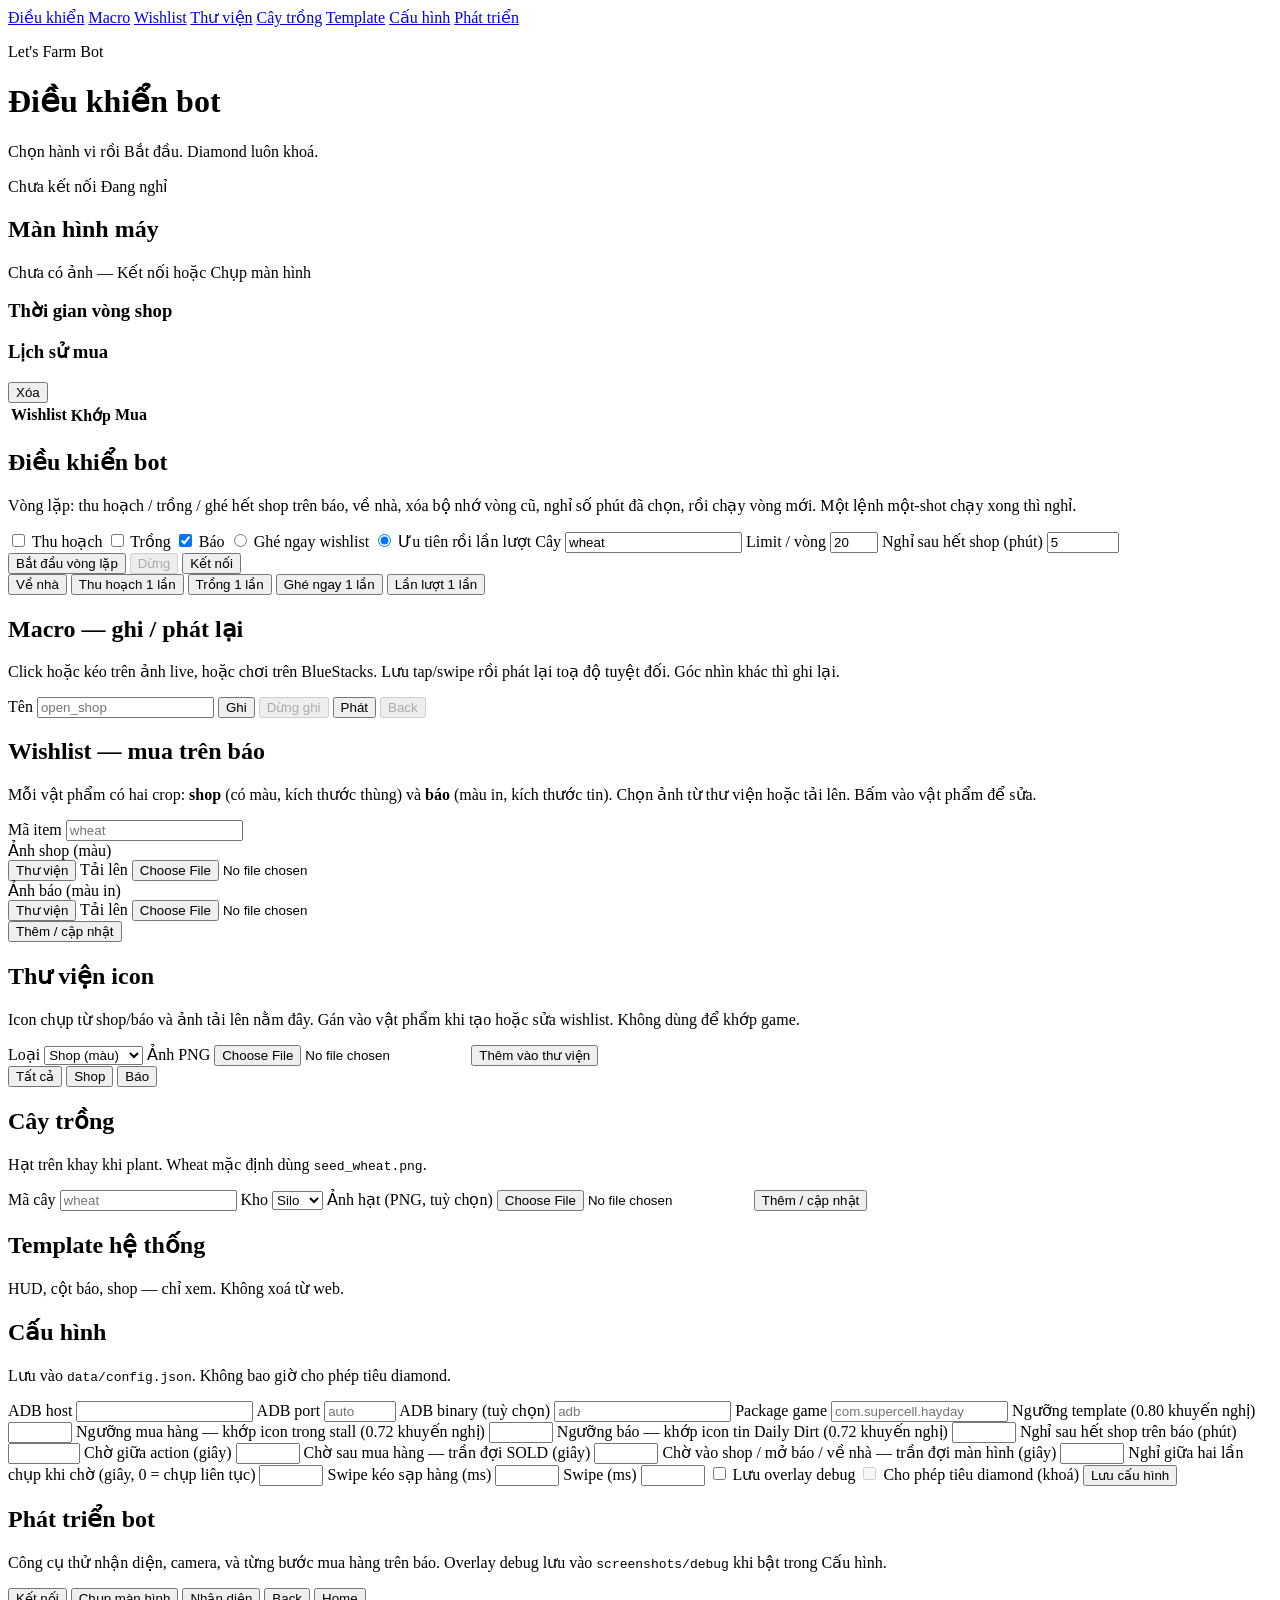
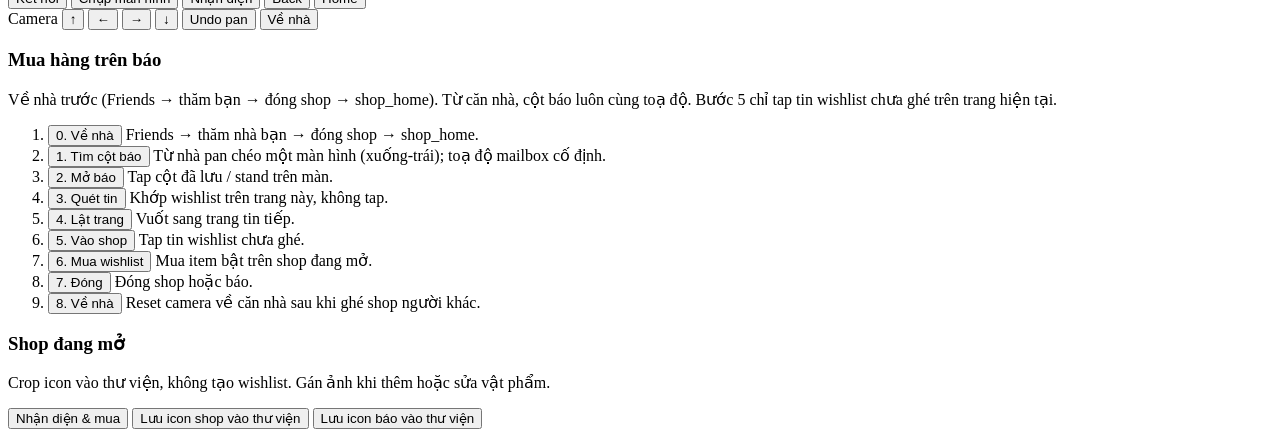
==== app/web/static/index.html @ daa6a665 "phase 2 - optimized shopping" ====
<!doctype html>
<html lang="vi">
  <head>
    <meta charset="utf-8" />
    <meta name="viewport" content="width=device-width, initial-scale=1, viewport-fit=cover" />
    <title>Hay Day Bot — Điều khiển bot</title>
    <link rel="stylesheet" href="/static/style.css" />
    <link rel="icon" href="data:image/svg+xml,<svg xmlns='http://www.w3.org/2000/svg' viewBox='0 0 100 100'><text y='.9em' font-size='90'>🌾</text></svg>" />
  </head>
  <body data-page="control" class="has-live">
    <div class="grain"></div>
    <nav class="nav" aria-label="Trang">
      <a href="/control" data-nav="control" class="active" aria-current="page">Điều khiển</a>
      <a href="/macro" data-nav="macro">Macro</a>
      <a href="/wishlist" data-nav="wishlist">Wishlist</a>
      <a href="/library" data-nav="library">Thư viện</a>
      <a href="/crops" data-nav="crops">Cây trồng</a>
      <a href="/templates" data-nav="templates">Template</a>
      <a href="/config" data-nav="config">Cấu hình</a>
      <a href="/dev" data-nav="develop">Phát triển</a>
    </nav>

    <header class="top">
      <div>
        <p class="eyebrow">Let's Farm Bot</p>
        <h1 id="page-title">Điều khiển bot</h1>
        <p id="page-lede" class="lede">Chọn hành vi rồi Bắt đầu. Diamond luôn khoá.</p>
      </div>
      <div class="top-status">
        <span id="device-pill" class="pill">Chưa kết nối</span>
        <span id="run-pill" class="pill idle">Đang nghỉ</span>
      </div>
    </header>

    <p id="toast" class="toast" hidden></p>

    <main class="shell">
      <aside id="live-panel" class="live-panel card">
        <h2>Màn hình máy</h2>
        <div class="viewport" id="viewport">
          <img id="live-frame" alt="Màn hình máy" hidden />
          <div id="live-empty" class="empty-frame">Chưa có ảnh — Kết nối hoặc Chụp màn hình</div>
        </div>
        <p id="run-note" class="muted"></p>
        <pre id="run-log" class="log"></pre>
        <div class="buy-heading-row">
          <h3 class="buy-heading">Thời gian vòng shop</h3>
          <span id="timing-head" class="muted timing-head"></span>
        </div>
        <div id="timing-panel" hidden>
          <div id="timing-split" class="timing-split"></div>
          <p id="timing-safety" class="timing-safety"></p>
          <div class="timing-scroll">
            <table class="timing-table">
              <thead>
                <tr>
                  <th>Bước</th>
                  <th>Trần</th>
                  <th>Lần này</th>
                  <th>TB</th>
                  <th>Min–Max</th>
                  <th>ADB</th>
                  <th>Sleep</th>
                  <th>CPU</th>
                  <th>Ảnh</th>
                  <th>Đụng trần</th>
                  <th>N</th>
                </tr>
              </thead>
              <tbody id="timing-log"></tbody>
            </table>
          </div>
          <p id="timing-waits" class="timing-waits"></p>
        </div>
        <div class="buy-heading-row">
          <h3 class="buy-heading">Lịch sử mua</h3>
          <button id="btn-buy-reset" class="btn danger btn-compact" type="button">Xóa</button>
        </div>
        <table class="buy-log">
          <thead>
            <tr>
              <th>Wishlist</th>
              <th>Khớp</th>
              <th>Mua</th>
            </tr>
          </thead>
          <tbody id="buy-log"></tbody>
        </table>
      </aside>

      <section class="page card active" data-page="control">
        <h2>Điều khiển bot</h2>
        <p class="muted">Vòng lặp: thu hoạch / trồng / ghé hết shop trên báo, về nhà, xóa bộ nhớ vòng cũ, nghỉ số phút đã chọn, rồi chạy vòng mới. Một lệnh một-shot chạy xong thì nghỉ.</p>
        <div class="behaviors">
          <label class="check"><input id="bh" type="checkbox" /> Thu hoạch</label>
          <label class="check"><input id="bp" type="checkbox" /> Trồng</label>
          <label class="check"><input id="bn" type="checkbox" checked /> Báo</label>
          <label class="check"><input type="radio" name="news-mode" value="follow" /> Ghé ngay wishlist</label>
          <label class="check"><input type="radio" name="news-mode" value="sweep" checked /> Ưu tiên rồi lần lượt</label>
          <label
            >Cây
            <input id="run-crop" value="wheat" />
          </label>
          <label
            >Limit / vòng
            <input id="run-limit" type="number" min="1" max="20" value="20" />
          </label>
          <label
            >Nghỉ sau hết shop (phút)
            <input id="run-rest-min" type="number" min="0" max="180" step="0.5" value="5" />
          </label>
        </div>
        <div class="row wrap">
          <button id="btn-start" class="btn primary" type="button">Bắt đầu vòng lặp</button>
          <button id="btn-stop" class="btn danger" type="button" disabled>Dừng</button>
          <button class="btn" type="button" data-run="connect">Kết nối</button>
        </div>
        <div class="row wrap">
          <button class="btn" type="button" data-run="go_home">Về nhà</button>
          <button class="btn" type="button" data-run="harvest">Thu hoạch 1 lần</button>
          <button class="btn" type="button" data-run="plant">Trồng 1 lần</button>
          <button class="btn" type="button" data-run="newspaper" data-news-mode="follow">Ghé ngay 1 lần</button>
          <button class="btn" type="button" data-run="newspaper" data-news-mode="sweep">Lần lượt 1 lần</button>
        </div>
      </section>

      <section class="page card" data-page="macro">
        <h2>Macro — ghi / phát lại</h2>
        <p class="muted">Click hoặc kéo trên ảnh live, hoặc chơi trên BlueStacks. Lưu tap/swipe rồi phát lại toạ độ tuyệt đối. Góc nhìn khác thì ghi lại.</p>
        <div class="row wrap">
          <label
            >Tên
            <input id="macro-name" placeholder="open_shop" autocomplete="off" />
          </label>
          <button id="btn-record" class="btn primary" type="button">Ghi</button>
          <button id="btn-record-stop" class="btn danger" type="button" disabled>Dừng ghi</button>
          <button id="btn-macro-play" class="btn" type="button">Phát</button>
          <button id="btn-macro-back" class="btn" type="button" disabled>Back</button>
        </div>
        <p id="macro-note" class="muted"></p>
        <ol id="macro-steps" class="macro-steps"></ol>
        <div id="macros" class="grid compact"></div>
      </section>

      <section class="page card" data-page="wishlist">
        <h2>Wishlist — mua trên báo</h2>
        <p class="muted">Mỗi vật phẩm có hai crop: <strong>shop</strong> (có màu, kích thước thùng) và <strong>báo</strong> (màu in, kích thước tin). Chọn ảnh từ thư viện hoặc tải lên. Bấm vào vật phẩm để sửa.</p>
        <form id="item-form" class="add-form item-add">
          <label
            >Mã item
            <input id="item-id" name="id" placeholder="wheat" required autocomplete="off" />
          </label>
          <div class="image-pick">
            <span class="thumb-cap">Ảnh shop (màu)</span>
            <input id="item-shop-lib" type="hidden" />
            <img id="item-preview-img" class="slot-preview" alt="Shop" hidden />
            <div class="row wrap">
              <button class="btn" type="button" data-open-picker="add-shop">Thư viện</button>
              <label class="file-btn"
                >Tải lên
                <input id="item-file" name="file" type="file" accept="image/png,image/*" />
              </label>
            </div>
          </div>
          <div class="image-pick">
            <span class="thumb-cap">Ảnh báo (màu in)</span>
            <input id="item-news-lib" type="hidden" />
            <img id="item-news-preview-img" class="slot-preview" alt="Báo" hidden />
            <div class="row wrap">
              <button class="btn" type="button" data-open-picker="add-news">Thư viện</button>
              <label class="file-btn"
                >Tải lên
                <input id="item-news-file" name="news" type="file" accept="image/png,image/*" />
              </label>
            </div>
          </div>
          <button class="btn primary" type="submit">Thêm / cập nhật</button>
        </form>
        <p id="item-preview" class="muted" hidden>Shop = màu. Báo = in đen/nâu, kích thước tin.</p>
        <div id="items" class="grid"></div>
      </section>

      <section class="page card" data-page="library">
        <h2>Thư viện icon</h2>
        <p class="muted">Icon chụp từ shop/báo và ảnh tải lên nằm đây. Gán vào vật phẩm khi tạo hoặc sửa wishlist. Không dùng để khớp game.</p>
        <form id="library-form" class="add-form">
          <label
            >Loại
            <select id="library-kind">
              <option value="shop">Shop (màu)</option>
              <option value="news">Báo (màu in)</option>
            </select>
          </label>
          <label
            >Ảnh PNG
            <input id="library-file" type="file" accept="image/png,image/*" required />
          </label>
          <button class="btn primary" type="submit">Thêm vào thư viện</button>
        </form>
        <div class="row wrap filter-row">
          <button class="btn active" type="button" data-lib-filter="all">Tất cả</button>
          <button class="btn" type="button" data-lib-filter="shop">Shop</button>
          <button class="btn" type="button" data-lib-filter="news">Báo</button>
        </div>
        <div id="library" class="grid compact"></div>
      </section>

      <section class="page card" data-page="crops">
        <h2>Cây trồng</h2>
        <p class="muted">Hạt trên khay khi plant. Wheat mặc định dùng <code>seed_wheat.png</code>.</p>
        <form id="crop-form" class="add-form">
          <label
            >Mã cây
            <input id="crop-id" name="id" placeholder="wheat" required autocomplete="off" />
          </label>
          <label
            >Kho
            <select id="crop-storage" name="storage">
              <option value="silo">Silo</option>
              <option value="barn">Barn</option>
            </select>
          </label>
          <label
            >Ảnh hạt (PNG, tuỳ chọn)
            <input id="crop-file" name="file" type="file" accept="image/png,image/*" />
          </label>
          <button class="btn primary" type="submit">Thêm / cập nhật</button>
        </form>
        <div id="crops" class="grid"></div>
      </section>

      <section class="page card" data-page="templates">
        <h2>Template hệ thống</h2>
        <p class="muted">HUD, cột báo, shop — chỉ xem. Không xoá từ web.</p>
        <div id="templates" class="grid compact"></div>
      </section>

      <section class="page card" data-page="config">
        <h2>Cấu hình</h2>
        <p class="muted">Lưu vào <code>data/config.json</code>. Không bao giờ cho phép tiêu diamond.</p>
        <form id="config-form" class="config-form" method="post" action="#">
          <label
            >ADB host
            <input id="adb_host" name="adb_host" />
          </label>
          <label
            >ADB port
            <input id="adb_port" name="adb_port" type="number" min="1" max="65535" placeholder="auto" />
          </label>
          <label
            >ADB binary (tuỳ chọn)
            <input id="adb_bin" name="adb_bin" placeholder="adb" />
          </label>
          <label
            >Package game
            <input id="package" name="package" placeholder="com.supercell.hayday" />
          </label>
          <label
            >Ngưỡng template (0.80 khuyến nghị)
            <input id="template_threshold" name="template_threshold" type="number" min="0.5" max="0.90" step="0.01" />
          </label>
          <label
            >Ngưỡng mua hàng — khớp icon trong stall (0.72 khuyến nghị)
            <input id="buy_threshold" name="buy_threshold" type="number" min="0.5" max="0.90" step="0.01" />
          </label>
          <label
            >Ngưỡng báo — khớp icon tin Daily Dirt (0.72 khuyến nghị)
            <input id="news_threshold" name="news_threshold" type="number" min="0.5" max="0.90" step="0.01" />
          </label>
          <label
            >Nghỉ sau hết shop trên báo (phút)
            <input id="loop_rest_min" name="loop_rest_min" type="number" min="0" max="180" step="0.5" />
          </label>
          <label
            >Chờ giữa action (giây)
            <input id="action_wait_s" name="action_wait_s" type="number" min="0" max="10" step="0.1" />
          </label>
          <label
            >Chờ sau mua hàng — trần đợi SOLD (giây)
            <input id="buy_wait_s" name="buy_wait_s" type="number" min="0" max="10" step="0.1" />
          </label>
          <label
            >Chờ vào shop / mở báo / về nhà — trần đợi màn hình (giây)
            <input id="visit_wait_s" name="visit_wait_s" type="number" min="0" max="10" step="0.1" />
          </label>
          <label
            >Nghỉ giữa hai lần chụp khi chờ (giây, 0 = chụp liên tục)
            <input id="poll_interval_s" name="poll_interval_s" type="number" min="0" max="2" step="0.05" />
          </label>
          <label
            >Swipe kéo sạp hàng (ms)
            <input id="stall_swipe_ms" name="stall_swipe_ms" type="number" min="50" max="3000" />
          </label>
          <label
            >Swipe (ms)
            <input id="swipe_duration_ms" name="swipe_duration_ms" type="number" min="50" max="3000" />
          </label>
          <label class="check"> <input id="debug" name="debug" type="checkbox" /> Lưu overlay debug </label>
          <label class="check locked"> <input id="allow_diamond_spending" type="checkbox" disabled /> Cho phép tiêu diamond (khoá) </label>
          <button class="btn primary" type="submit">Lưu cấu hình</button>
        </form>
      </section>

      <section class="page card" data-page="develop">
        <h2>Phát triển bot</h2>
        <p class="muted">Công cụ thử nhận diện, camera, và từng bước mua hàng trên báo. Overlay debug lưu vào <code>screenshots/debug</code> khi bật trong Cấu hình.</p>
        <div class="row wrap">
          <button class="btn" type="button" data-run="connect">Kết nối</button>
          <button class="btn" type="button" data-run="screenshot">Chụp màn hình</button>
          <button class="btn" type="button" data-run="detect">Nhận diện</button>
          <button class="btn" type="button" data-run="back">Back</button>
          <button class="btn" type="button" data-run="home">Home</button>
        </div>
        <div class="row wrap pan">
          <span class="muted">Camera</span>
          <button class="btn" type="button" data-pan="up">↑</button>
          <button class="btn" type="button" data-pan="left">←</button>
          <button class="btn" type="button" data-pan="right">→</button>
          <button class="btn" type="button" data-pan="down">↓</button>
          <button class="btn" type="button" data-pan="reset">Undo pan</button>
          <button class="btn primary" type="button" data-run="go_home">Về nhà</button>
        </div>

        <h3>Mua hàng trên báo</h3>
        <p class="muted">Về nhà trước (Friends → thăm bạn → đóng shop → shop_home). Từ căn nhà, cột báo luôn cùng toạ độ. Bước 5 chỉ tap tin wishlist chưa ghé trên trang hiện tại.</p>
        <ol class="news-steps">
          <li>
            <button class="btn primary" type="button" data-run="go_home">0. Về nhà</button>
            <span class="muted">Friends → thăm nhà bạn → đóng shop → shop_home.</span>
          </li>
          <li>
            <button class="btn" type="button" data-run="find_column">1. Tìm cột báo</button>
            <span class="muted">Từ nhà pan chéo một màn hình (xuống-trái); toạ độ mailbox cố định.</span>
          </li>
          <li>
            <button class="btn" type="button" data-run="open_newspaper">2. Mở báo</button>
            <span class="muted">Tap cột đã lưu / stand trên màn.</span>
          </li>
          <li>
            <button class="btn" type="button" data-run="scan_ads">3. Quét tin</button>
            <span class="muted">Khớp wishlist trên trang này, không tap.</span>
          </li>
          <li>
            <button class="btn" type="button" data-run="swipe_newspaper">4. Lật trang</button>
            <span class="muted">Vuốt sang trang tin tiếp.</span>
          </li>
          <li>
            <button class="btn" type="button" data-run="visit_shop">5. Vào shop</button>
            <span class="muted">Tap tin wishlist chưa ghé.</span>
          </li>
          <li>
            <button class="btn primary" type="button" data-run="buy_wishlist">6. Mua wishlist</button>
            <span class="muted">Mua item bật trên shop đang mở.</span>
          </li>
          <li>
            <button class="btn" type="button" data-run="close_shop">7. Đóng</button>
            <span class="muted">Đóng shop hoặc báo.</span>
          </li>
          <li>
            <button class="btn" type="button" data-run="go_home">8. Về nhà</button>
            <span class="muted">Reset camera về căn nhà sau khi ghé shop người khác.</span>
          </li>
        </ol>

        <h3>Shop đang mở</h3>
        <p class="muted">Crop icon vào thư viện, không tạo wishlist. Gán ảnh khi thêm hoặc sửa vật phẩm.</p>
        <div class="row wrap">
          <button class="btn" type="button" data-run="buy_shop">Nhận diện &amp; mua</button>
          <button class="btn" type="button" data-run="capture_shop">Lưu icon shop vào thư viện</button>
          <button class="btn" type="button" data-run="capture_news">Lưu icon báo vào thư viện</button>
        </div>
      </section>
    </main>

    <dialog id="item-modal" class="modal">
      <form id="item-edit-form" method="post" action="#">
        <h3>Sửa vật phẩm</h3>
        <input id="item-edit-old" type="hidden" />
        <label
          >Mã
          <input id="item-edit-id" name="id" required autocomplete="off" />
        </label>
        <div class="preview-pair">
          <div class="image-pick">
            <span class="thumb-cap">Shop (màu)</span>
            <input id="item-edit-shop-lib" type="hidden" />
            <img id="item-edit-preview" class="modal-preview" alt="Shop" hidden />
            <div class="row wrap">
              <button class="btn" type="button" data-open-picker="edit-shop">Thư viện</button>
              <label class="file-btn"
                >Tải lên
                <input id="item-edit-file" type="file" accept="image/png,image/*" />
              </label>
            </div>
          </div>
          <div class="image-pick">
            <span class="thumb-cap">Báo (màu in)</span>
            <input id="item-edit-news-lib" type="hidden" />
            <img id="item-edit-news-preview" class="modal-preview" alt="Báo" hidden />
            <div class="row wrap">
              <button class="btn" type="button" data-open-picker="edit-news">Thư viện</button>
              <label class="file-btn"
                >Tải lên
                <input id="item-edit-news-file" type="file" accept="image/png,image/*" />
              </label>
            </div>
          </div>
        </div>
        <p class="muted">Để trống ô ảnh thì giữ file cũ. Shop dùng khi mua trong nhà; báo dùng khi quét tin Daily Dirt.</p>
        <div class="modal-actions">
          <button id="item-edit-cancel" class="btn" type="button">Huỷ</button>
          <button class="btn primary" type="submit">Lưu</button>
        </div>
      </form>
    </dialog>

    <dialog id="library-picker" class="modal">
      <h3 id="library-picker-title">Chọn ảnh từ thư viện</h3>
      <p class="muted">Bấm một icon, hoặc tải ảnh mới vào thư viện rồi chọn.</p>
      <label class="file-btn"
        >Tải lên thư viện
        <input id="library-picker-file" type="file" accept="image/png,image/*" />
      </label>
      <div id="library-picker-grid" class="grid compact"></div>
      <p id="library-picker-empty" class="empty">Thư viện loại này còn trống.</p>
      <div class="modal-actions">
        <button id="library-picker-cancel" class="btn" type="button">Huỷ</button>
      </div>
    </dialog>

    <dialog id="buy-history-modal" class="modal">
      <h3 id="buy-history-title">Chi tiết</h3>
      <p id="buy-history-item" class="muted"></p>
      <ol id="buy-history-list" class="buy-history-list"></ol>
      <div class="modal-actions">
        <button id="buy-history-close" class="btn" type="button">Đóng</button>
      </div>
    </dialog>

    <script src="/static/app.js"></script>
  </body>
</html>
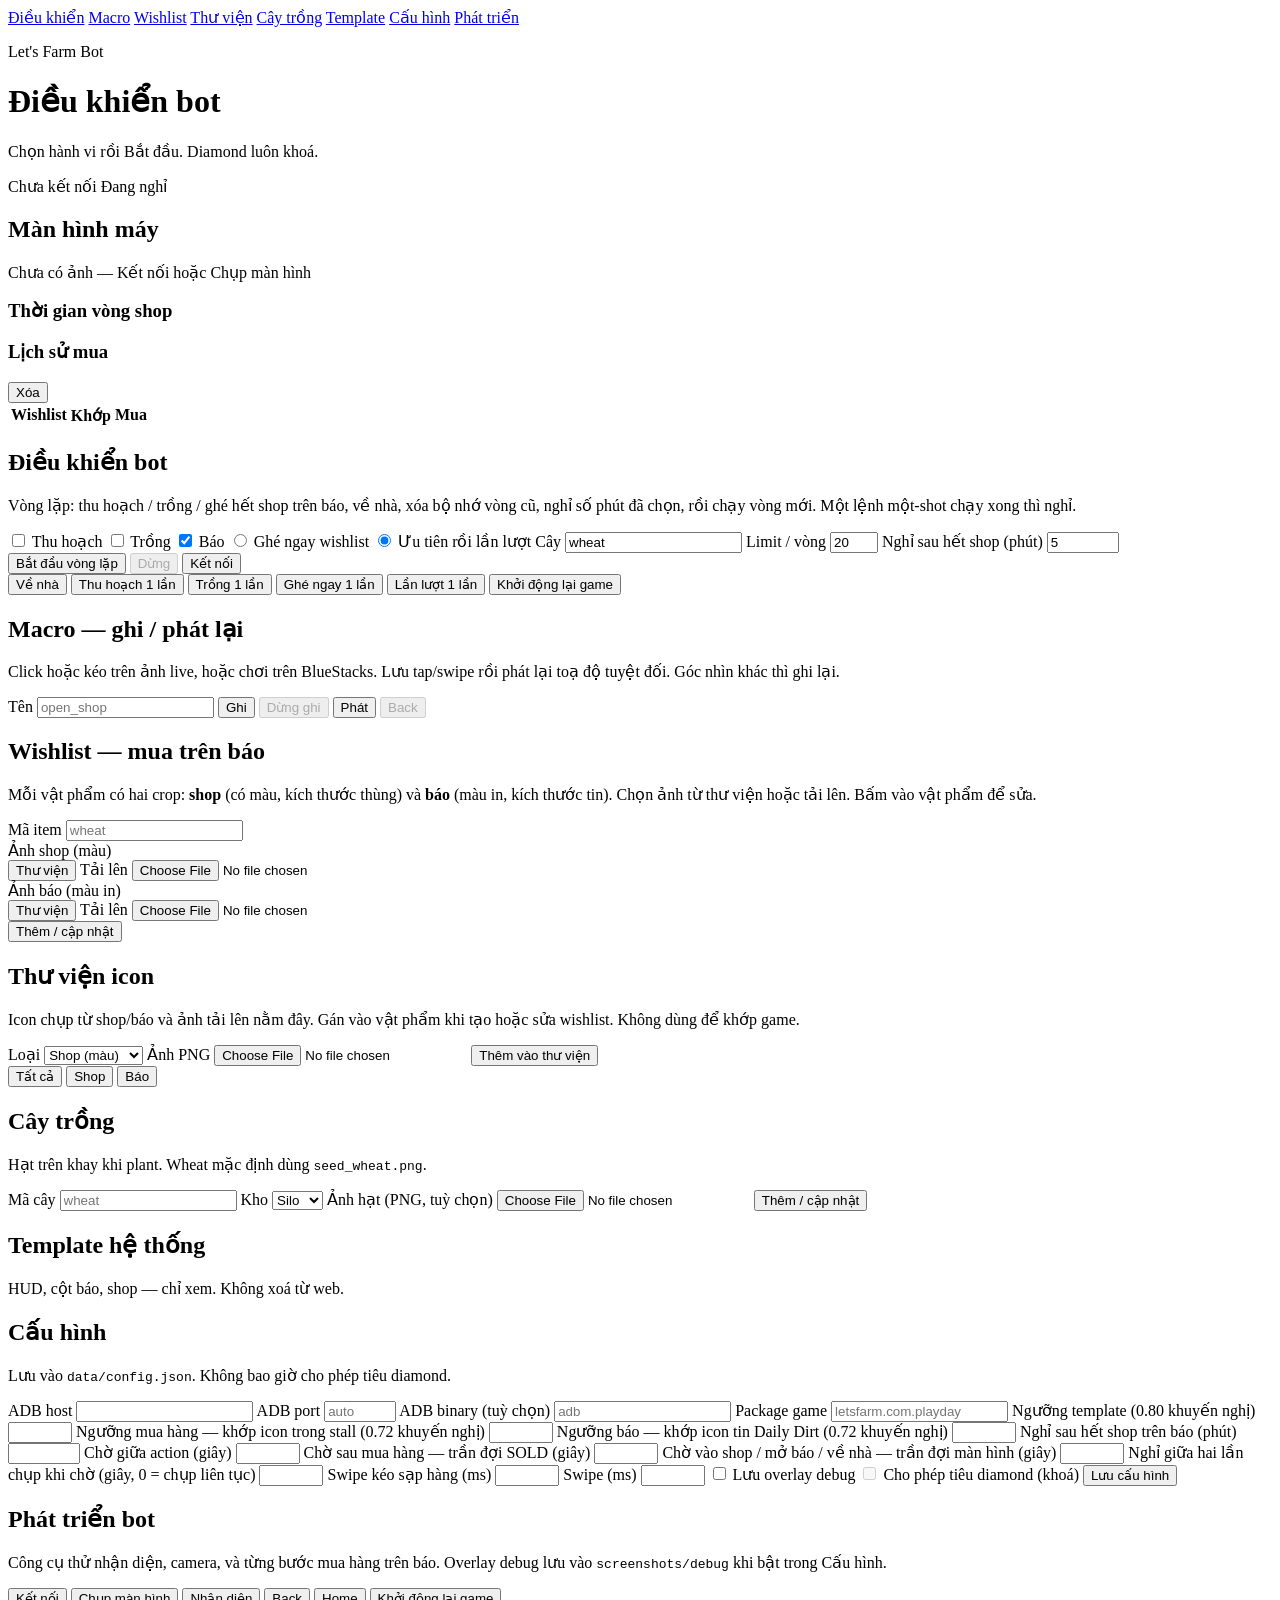
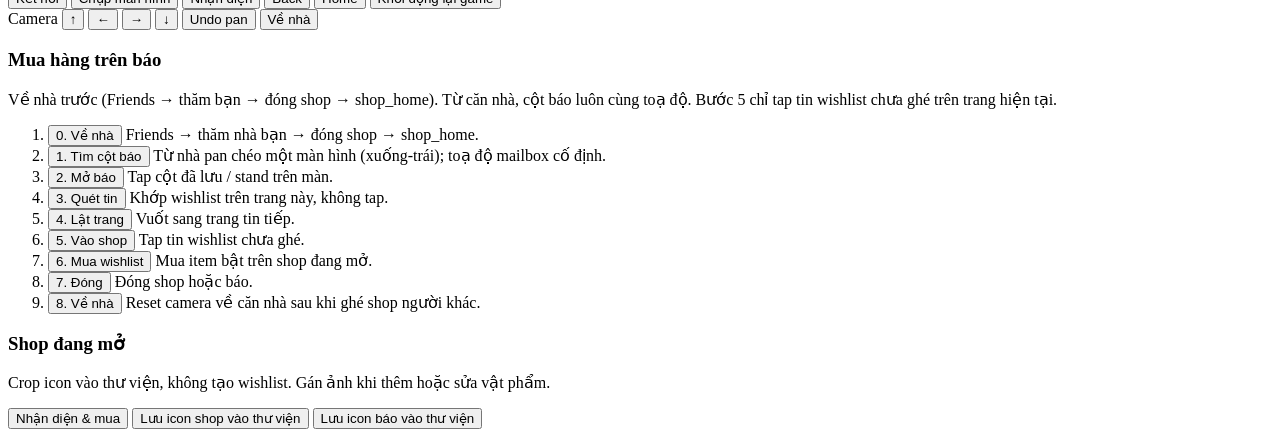
==== commit c8b0dedb: "phase 3 done" ====
--- a/app/web/static/index.html
+++ b/app/web/static/index.html
@@ -121,6 +121,7 @@
           <button class="btn" type="button" data-run="plant">Trồng 1 lần</button>
           <button class="btn" type="button" data-run="newspaper" data-news-mode="follow">Ghé ngay 1 lần</button>
           <button class="btn" type="button" data-run="newspaper" data-news-mode="sweep">Lần lượt 1 lần</button>
+          <button class="btn" type="button" data-run="restart_game">Khởi động lại game</button>
         </div>
       </section>
 
@@ -253,7 +254,7 @@
           </label>
           <label
             >Package game
-            <input id="package" name="package" placeholder="com.supercell.hayday" />
+            <input id="package" name="package" placeholder="letsfarm.com.playday" />
           </label>
           <label
             >Ngưỡng template (0.80 khuyến nghị)
@@ -310,6 +311,7 @@
           <button class="btn" type="button" data-run="detect">Nhận diện</button>
           <button class="btn" type="button" data-run="back">Back</button>
           <button class="btn" type="button" data-run="home">Home</button>
+          <button class="btn" type="button" data-run="restart_game">Khởi động lại game</button>
         </div>
         <div class="row wrap pan">
           <span class="muted">Camera</span>
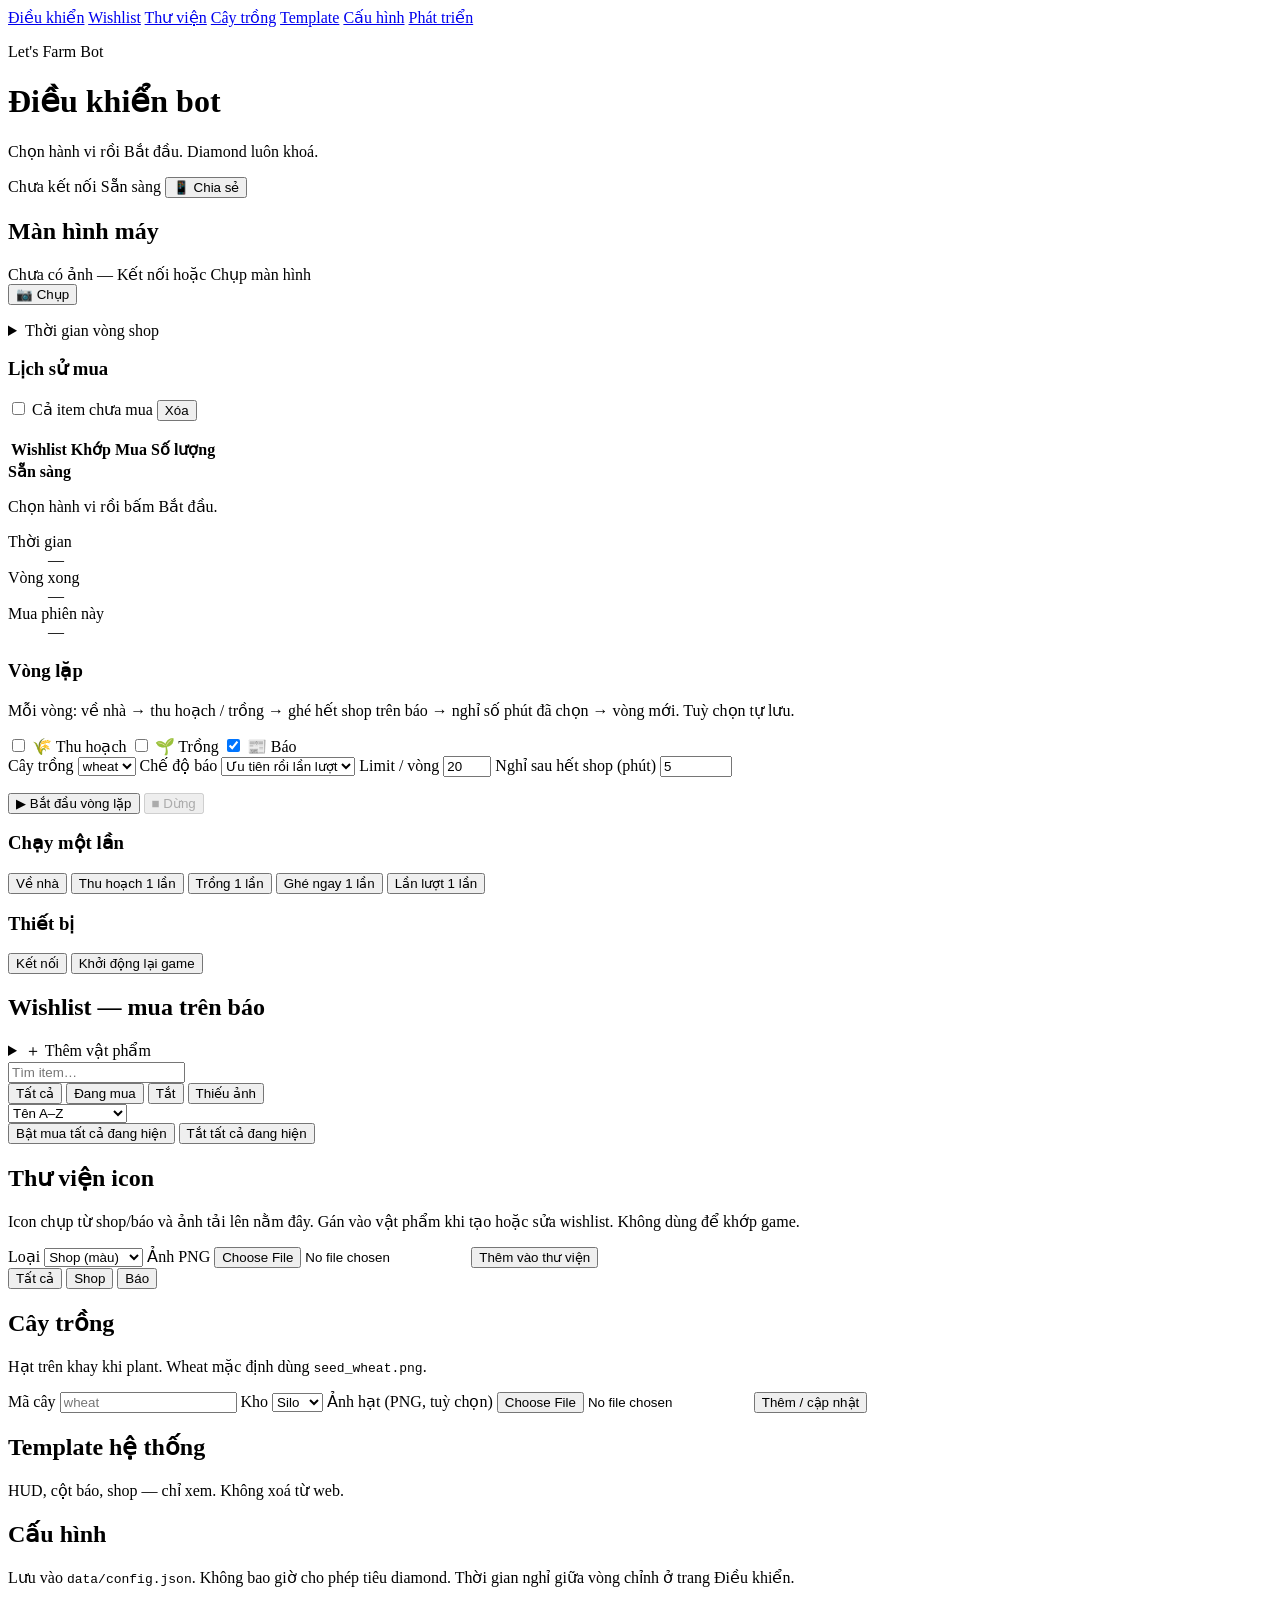
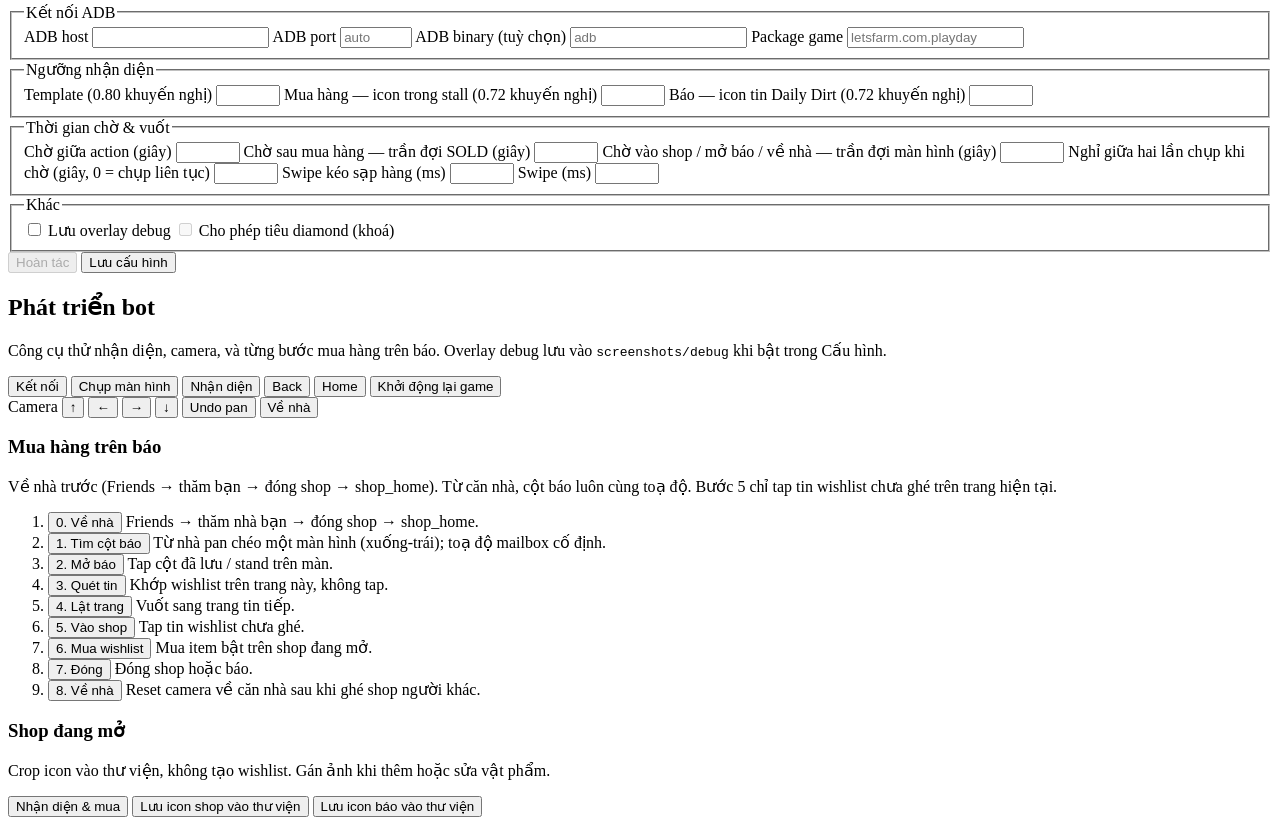
==== commit 1271ec0d: "update phase 4" ====
--- a/app/web/static/index.html
+++ b/app/web/static/index.html
@@ -5,13 +5,12 @@
     <meta name="viewport" content="width=device-width, initial-scale=1, viewport-fit=cover" />
     <title>Hay Day Bot — Điều khiển bot</title>
     <link rel="stylesheet" href="/static/style.css" />
-    <link rel="icon" href="data:image/svg+xml,<svg xmlns='http://www.w3.org/2000/svg' viewBox='0 0 100 100'><text y='.9em' font-size='90'>🌾</text></svg>" />
+    <link id="favicon" rel="icon" href="data:image/svg+xml,<svg xmlns='http://www.w3.org/2000/svg' viewBox='0 0 100 100'><text y='.9em' font-size='90'>🌾</text></svg>" />
   </head>
   <body data-page="control" class="has-live">
     <div class="grain"></div>
     <nav class="nav" aria-label="Trang">
       <a href="/control" data-nav="control" class="active" aria-current="page">Điều khiển</a>
-      <a href="/macro" data-nav="macro">Macro</a>
       <a href="/wishlist" data-nav="wishlist">Wishlist</a>
       <a href="/library" data-nav="library">Thư viện</a>
       <a href="/crops" data-nav="crops">Cây trồng</a>
@@ -28,60 +27,77 @@
       </div>
       <div class="top-status">
         <span id="device-pill" class="pill">Chưa kết nối</span>
-        <span id="run-pill" class="pill idle">Đang nghỉ</span>
+        <span id="run-pill" class="pill idle">Sẵn sàng</span>
+        <button id="btn-share" class="pill pill-btn" type="button" title="Mở bot trên điện thoại trong cùng mạng Wi-Fi">📱 Chia sẻ</button>
+        <button id="btn-notify" class="pill pill-btn" type="button" hidden title="Thông báo trình duyệt khi bot lỗi hoặc dừng">🔔 Báo khi lỗi</button>
       </div>
     </header>
 
-    <p id="toast" class="toast" hidden></p>
+    <div id="toasts" class="toasts" role="status" aria-live="polite"></div>
 
     <main class="shell">
       <aside id="live-panel" class="live-panel card">
-        <h2>Màn hình máy</h2>
+        <div class="panel-head">
+          <h2>Màn hình máy</h2>
+          <span id="frame-age" class="muted tiny"></span>
+        </div>
         <div class="viewport" id="viewport">
-          <img id="live-frame" alt="Màn hình máy" hidden />
+          <a id="live-link" href="/api/frame.png" target="_blank" rel="noopener" title="Mở ảnh gốc trong tab mới" hidden>
+            <img id="live-frame" alt="Màn hình máy" />
+          </a>
           <div id="live-empty" class="empty-frame">Chưa có ảnh — Kết nối hoặc Chụp màn hình</div>
+          <button id="btn-shot" class="btn viewport-btn" type="button" data-run="screenshot" title="Chụp màn hình máy">📷 Chụp</button>
         </div>
         <p id="run-note" class="muted"></p>
-        <pre id="run-log" class="log"></pre>
-        <div class="buy-heading-row">
-          <h3 class="buy-heading">Thời gian vòng shop</h3>
-          <span id="timing-head" class="muted timing-head"></span>
-        </div>
-        <div id="timing-panel" hidden>
-          <div id="timing-split" class="timing-split"></div>
-          <p id="timing-safety" class="timing-safety"></p>
-          <div class="timing-scroll">
-            <table class="timing-table">
-              <thead>
-                <tr>
-                  <th>Bước</th>
-                  <th>Trần</th>
-                  <th>Lần này</th>
-                  <th>TB</th>
-                  <th>Min–Max</th>
-                  <th>ADB</th>
-                  <th>Sleep</th>
-                  <th>CPU</th>
-                  <th>Ảnh</th>
-                  <th>Đụng trần</th>
-                  <th>N</th>
-                </tr>
-              </thead>
-              <tbody id="timing-log"></tbody>
-            </table>
-          </div>
-          <p id="timing-waits" class="timing-waits"></p>
-        </div>
+        <pre id="run-log" class="log" aria-label="Nhật ký bot"></pre>
+
+        <details id="timing-details" class="fold">
+          <summary>
+            <span class="buy-heading">Thời gian vòng shop</span>
+            <span id="timing-head" class="muted timing-head"></span>
+          </summary>
+          <div id="timing-panel" hidden>
+            <div id="timing-split" class="timing-split"></div>
+            <p id="timing-safety" class="timing-safety"></p>
+            <div class="timing-scroll">
+              <table class="timing-table">
+                <thead>
+                  <tr>
+                    <th>Bước</th>
+                    <th>Trần</th>
+                    <th>Lần này</th>
+                    <th>TB</th>
+                    <th>Min–Max</th>
+                    <th>ADB</th>
+                    <th>Sleep</th>
+                    <th>CPU</th>
+                    <th>Ảnh</th>
+                    <th>Đụng trần</th>
+                    <th>N</th>
+                  </tr>
+                </thead>
+                <tbody id="timing-log"></tbody>
+              </table>
+            </div>
+            <p id="timing-waits" class="timing-waits"></p>
+          </div>
+        </details>
+
         <div class="buy-heading-row">
           <h3 class="buy-heading">Lịch sử mua</h3>
-          <button id="btn-buy-reset" class="btn danger btn-compact" type="button">Xóa</button>
-        </div>
+          <div class="row">
+            <label class="check small"><input id="buy-show-all" type="checkbox" /> Cả item chưa mua</label>
+            <button id="btn-buy-reset" class="btn danger btn-compact" type="button">Xóa</button>
+          </div>
+        </div>
+        <p id="buy-summary" class="buy-summary"></p>
         <table class="buy-log">
           <thead>
             <tr>
               <th>Wishlist</th>
               <th>Khớp</th>
               <th>Mua</th>
+              <th>Số lượng</th>
             </tr>
           </thead>
           <tbody id="buy-log"></tbody>
@@ -89,95 +105,155 @@
       </aside>
 
       <section class="page card active" data-page="control">
-        <h2>Điều khiển bot</h2>
-        <p class="muted">Vòng lặp: thu hoạch / trồng / ghé hết shop trên báo, về nhà, xóa bộ nhớ vòng cũ, nghỉ số phút đã chọn, rồi chạy vòng mới. Một lệnh một-shot chạy xong thì nghỉ.</p>
-        <div class="behaviors">
-          <label class="check"><input id="bh" type="checkbox" /> Thu hoạch</label>
-          <label class="check"><input id="bp" type="checkbox" /> Trồng</label>
-          <label class="check"><input id="bn" type="checkbox" checked /> Báo</label>
-          <label class="check"><input type="radio" name="news-mode" value="follow" /> Ghé ngay wishlist</label>
-          <label class="check"><input type="radio" name="news-mode" value="sweep" checked /> Ưu tiên rồi lần lượt</label>
-          <label
-            >Cây
-            <input id="run-crop" value="wheat" />
-          </label>
-          <label
-            >Limit / vòng
-            <input id="run-limit" type="number" min="1" max="20" value="20" />
-          </label>
-          <label
-            >Nghỉ sau hết shop (phút)
-            <input id="run-rest-min" type="number" min="0" max="180" step="0.5" value="5" />
-          </label>
-        </div>
-        <div class="row wrap">
-          <button id="btn-start" class="btn primary" type="button">Bắt đầu vòng lặp</button>
-          <button id="btn-stop" class="btn danger" type="button" disabled>Dừng</button>
-          <button class="btn" type="button" data-run="connect">Kết nối</button>
-        </div>
+        <div id="run-status" class="run-status idle" aria-live="polite">
+          <div class="run-status-main">
+            <span class="dot" aria-hidden="true"></span>
+            <div>
+              <strong id="run-status-title">Sẵn sàng</strong>
+              <p id="run-status-sub" class="muted">Chọn hành vi rồi bấm Bắt đầu.</p>
+            </div>
+          </div>
+          <dl class="run-stats">
+            <div><dt>Thời gian</dt><dd id="stat-elapsed">—</dd></div>
+            <div><dt>Vòng xong</dt><dd id="stat-rounds">—</dd></div>
+            <div><dt>Mua phiên này</dt><dd id="stat-buys">—</dd></div>
+          </dl>
+          <div id="rest-box" class="rest-box" hidden>
+            <div class="rest-line">
+              <span>Nghỉ giữa vòng · còn <b id="rest-left">0:00</b></span>
+              <button id="btn-skip-rest" class="btn btn-compact" type="button">Chạy vòng mới ngay</button>
+            </div>
+            <div class="rest-bar"><span id="rest-bar-fill"></span></div>
+          </div>
+        </div>
+
+        <h3>Vòng lặp</h3>
+        <p class="muted">Mỗi vòng: về nhà → thu hoạch / trồng → ghé hết shop trên báo → nghỉ số phút đã chọn → vòng mới. Tuỳ chọn tự lưu.</p>
+        <div id="run-prefs" class="behaviors">
+          <div class="toggle-group" role="group" aria-label="Hành vi">
+            <label class="chip-check"><input id="bh" type="checkbox" /> <span>🌾 Thu hoạch</span></label>
+            <label class="chip-check"><input id="bp" type="checkbox" /> <span>🌱 Trồng</span></label>
+            <label class="chip-check"><input id="bn" type="checkbox" checked /> <span>📰 Báo</span></label>
+          </div>
+          <div class="field-grid">
+            <label
+              >Cây trồng
+              <select id="run-crop">
+                <option value="wheat">wheat</option>
+              </select>
+            </label>
+            <label
+              >Chế độ báo
+              <select id="news-mode">
+                <option value="sweep">Ưu tiên rồi lần lượt</option>
+                <option value="follow">Ghé ngay wishlist</option>
+              </select>
+            </label>
+            <label
+              >Limit / vòng
+              <input id="run-limit" type="number" min="1" max="20" value="20" />
+            </label>
+            <label
+              >Nghỉ sau hết shop (phút)
+              <input id="run-rest-min" type="number" min="0" max="180" step="0.5" value="5" />
+            </label>
+          </div>
+          <p id="prefs-status" class="muted tiny" aria-live="polite"></p>
+        </div>
+        <div class="row wrap main-actions">
+          <button id="btn-start" class="btn primary big" type="button">▶ Bắt đầu vòng lặp</button>
+          <button id="btn-stop" class="btn danger big" type="button" disabled>■ Dừng</button>
+        </div>
+
+        <h3>Chạy một lần</h3>
         <div class="row wrap">
           <button class="btn" type="button" data-run="go_home">Về nhà</button>
           <button class="btn" type="button" data-run="harvest">Thu hoạch 1 lần</button>
           <button class="btn" type="button" data-run="plant">Trồng 1 lần</button>
           <button class="btn" type="button" data-run="newspaper" data-news-mode="follow">Ghé ngay 1 lần</button>
           <button class="btn" type="button" data-run="newspaper" data-news-mode="sweep">Lần lượt 1 lần</button>
-          <button class="btn" type="button" data-run="restart_game">Khởi động lại game</button>
-        </div>
-      </section>
-
-      <section class="page card" data-page="macro">
-        <h2>Macro — ghi / phát lại</h2>
-        <p class="muted">Click hoặc kéo trên ảnh live, hoặc chơi trên BlueStacks. Lưu tap/swipe rồi phát lại toạ độ tuyệt đối. Góc nhìn khác thì ghi lại.</p>
+        </div>
+
+        <h3>Thiết bị</h3>
         <div class="row wrap">
-          <label
-            >Tên
-            <input id="macro-name" placeholder="open_shop" autocomplete="off" />
-          </label>
-          <button id="btn-record" class="btn primary" type="button">Ghi</button>
-          <button id="btn-record-stop" class="btn danger" type="button" disabled>Dừng ghi</button>
-          <button id="btn-macro-play" class="btn" type="button">Phát</button>
-          <button id="btn-macro-back" class="btn" type="button" disabled>Back</button>
-        </div>
-        <p id="macro-note" class="muted"></p>
-        <ol id="macro-steps" class="macro-steps"></ol>
-        <div id="macros" class="grid compact"></div>
+          <button class="btn" type="button" data-run="connect">Kết nối</button>
+          <button
+            class="btn"
+            type="button"
+            data-run="restart_game"
+            data-confirm="Tắt hẳn game rồi mở lại? Bot sẽ đợi tới khi thấy nông trại."
+            data-confirm-ok="Khởi động lại"
+          >
+            Khởi động lại game
+          </button>
+        </div>
       </section>
 
       <section class="page card" data-page="wishlist">
-        <h2>Wishlist — mua trên báo</h2>
-        <p class="muted">Mỗi vật phẩm có hai crop: <strong>shop</strong> (có màu, kích thước thùng) và <strong>báo</strong> (màu in, kích thước tin). Chọn ảnh từ thư viện hoặc tải lên. Bấm vào vật phẩm để sửa.</p>
-        <form id="item-form" class="add-form item-add">
-          <label
-            >Mã item
-            <input id="item-id" name="id" placeholder="wheat" required autocomplete="off" />
-          </label>
-          <div class="image-pick">
-            <span class="thumb-cap">Ảnh shop (màu)</span>
-            <input id="item-shop-lib" type="hidden" />
-            <img id="item-preview-img" class="slot-preview" alt="Shop" hidden />
-            <div class="row wrap">
-              <button class="btn" type="button" data-open-picker="add-shop">Thư viện</button>
-              <label class="file-btn"
-                >Tải lên
-                <input id="item-file" name="file" type="file" accept="image/png,image/*" />
-              </label>
-            </div>
-          </div>
-          <div class="image-pick">
-            <span class="thumb-cap">Ảnh báo (màu in)</span>
-            <input id="item-news-lib" type="hidden" />
-            <img id="item-news-preview-img" class="slot-preview" alt="Báo" hidden />
-            <div class="row wrap">
-              <button class="btn" type="button" data-open-picker="add-news">Thư viện</button>
-              <label class="file-btn"
-                >Tải lên
-                <input id="item-news-file" name="news" type="file" accept="image/png,image/*" />
-              </label>
-            </div>
-          </div>
-          <button class="btn primary" type="submit">Thêm / cập nhật</button>
-        </form>
-        <p id="item-preview" class="muted" hidden>Shop = màu. Báo = in đen/nâu, kích thước tin.</p>
+        <div class="section-head">
+          <h2>Wishlist — mua trên báo</h2>
+          <span id="wish-count" class="muted"></span>
+        </div>
+
+        <details id="item-add" class="fold add-fold">
+          <summary><span>＋ Thêm vật phẩm</span></summary>
+          <p class="muted">Mỗi vật phẩm có hai crop: <strong>shop</strong> (có màu, kích thước thùng) và <strong>báo</strong> (màu in, kích thước tin). Chọn ảnh từ thư viện hoặc tải lên. Trùng mã thì cập nhật item cũ.</p>
+          <form id="item-form" class="add-form item-add">
+            <label
+              >Mã item
+              <input id="item-id" name="id" placeholder="wheat" required autocomplete="off" title="Chữ thường, số, gạch dưới; bắt đầu bằng chữ" />
+            </label>
+            <div class="image-pick">
+              <span class="thumb-cap">Ảnh shop (màu)</span>
+              <input id="item-shop-lib" type="hidden" />
+              <img id="item-preview-img" class="slot-preview" alt="Shop" hidden />
+              <div class="row wrap">
+                <button class="btn" type="button" data-open-picker="add-shop">Thư viện</button>
+                <label class="file-btn"
+                  >Tải lên
+                  <input id="item-file" name="file" type="file" accept="image/png,image/*" />
+                </label>
+              </div>
+            </div>
+            <div class="image-pick">
+              <span class="thumb-cap">Ảnh báo (màu in)</span>
+              <input id="item-news-lib" type="hidden" />
+              <img id="item-news-preview-img" class="slot-preview" alt="Báo" hidden />
+              <div class="row wrap">
+                <button class="btn" type="button" data-open-picker="add-news">Thư viện</button>
+                <label class="file-btn"
+                  >Tải lên
+                  <input id="item-news-file" name="news" type="file" accept="image/png,image/*" />
+                </label>
+              </div>
+            </div>
+            <button class="btn primary" type="submit">Thêm / cập nhật</button>
+          </form>
+          <p id="item-preview" class="muted" hidden>Shop = màu. Báo = in đen/nâu, kích thước tin.</p>
+        </details>
+
+        <div class="toolbar">
+          <input id="wish-search" type="search" placeholder="Tìm item…" autocomplete="off" aria-label="Tìm item" />
+          <div class="chips" role="group" aria-label="Lọc">
+            <button class="chip active" type="button" data-wish-filter="all">Tất cả <span data-count="all"></span></button>
+            <button class="chip" type="button" data-wish-filter="on">Đang mua <span data-count="on"></span></button>
+            <button class="chip" type="button" data-wish-filter="off">Tắt <span data-count="off"></span></button>
+            <button class="chip" type="button" data-wish-filter="missing">Thiếu ảnh <span data-count="missing"></span></button>
+          </div>
+          <select id="wish-sort" aria-label="Sắp xếp">
+            <option value="name">Tên A–Z</option>
+            <option value="buys">Mua nhiều nhất</option>
+            <option value="recent">Mua gần đây</option>
+            <option value="enabled">Đang mua trước</option>
+          </select>
+        </div>
+        <div class="bulk-row">
+          <span id="wish-shown" class="muted"></span>
+          <div class="row">
+            <button class="btn btn-compact" type="button" data-bulk="on">Bật mua tất cả đang hiện</button>
+            <button class="btn btn-compact" type="button" data-bulk="off">Tắt tất cả đang hiện</button>
+          </div>
+        </div>
         <div id="items" class="grid"></div>
       </section>
 
@@ -199,9 +275,9 @@
           <button class="btn primary" type="submit">Thêm vào thư viện</button>
         </form>
         <div class="row wrap filter-row">
-          <button class="btn active" type="button" data-lib-filter="all">Tất cả</button>
-          <button class="btn" type="button" data-lib-filter="shop">Shop</button>
-          <button class="btn" type="button" data-lib-filter="news">Báo</button>
+          <button class="chip active" type="button" data-lib-filter="all">Tất cả</button>
+          <button class="chip" type="button" data-lib-filter="shop">Shop</button>
+          <button class="chip" type="button" data-lib-filter="news">Báo</button>
         </div>
         <div id="library" class="grid compact"></div>
       </section>
@@ -238,67 +314,79 @@
 
       <section class="page card" data-page="config">
         <h2>Cấu hình</h2>
-        <p class="muted">Lưu vào <code>data/config.json</code>. Không bao giờ cho phép tiêu diamond.</p>
+        <p class="muted">Lưu vào <code>data/config.json</code>. Không bao giờ cho phép tiêu diamond. Thời gian nghỉ giữa vòng chỉnh ở trang Điều khiển.</p>
         <form id="config-form" class="config-form" method="post" action="#">
-          <label
-            >ADB host
-            <input id="adb_host" name="adb_host" />
-          </label>
-          <label
-            >ADB port
-            <input id="adb_port" name="adb_port" type="number" min="1" max="65535" placeholder="auto" />
-          </label>
-          <label
-            >ADB binary (tuỳ chọn)
-            <input id="adb_bin" name="adb_bin" placeholder="adb" />
-          </label>
-          <label
-            >Package game
-            <input id="package" name="package" placeholder="letsfarm.com.playday" />
-          </label>
-          <label
-            >Ngưỡng template (0.80 khuyến nghị)
-            <input id="template_threshold" name="template_threshold" type="number" min="0.5" max="0.90" step="0.01" />
-          </label>
-          <label
-            >Ngưỡng mua hàng — khớp icon trong stall (0.72 khuyến nghị)
-            <input id="buy_threshold" name="buy_threshold" type="number" min="0.5" max="0.90" step="0.01" />
-          </label>
-          <label
-            >Ngưỡng báo — khớp icon tin Daily Dirt (0.72 khuyến nghị)
-            <input id="news_threshold" name="news_threshold" type="number" min="0.5" max="0.90" step="0.01" />
-          </label>
-          <label
-            >Nghỉ sau hết shop trên báo (phút)
-            <input id="loop_rest_min" name="loop_rest_min" type="number" min="0" max="180" step="0.5" />
-          </label>
-          <label
-            >Chờ giữa action (giây)
-            <input id="action_wait_s" name="action_wait_s" type="number" min="0" max="10" step="0.1" />
-          </label>
-          <label
-            >Chờ sau mua hàng — trần đợi SOLD (giây)
-            <input id="buy_wait_s" name="buy_wait_s" type="number" min="0" max="10" step="0.1" />
-          </label>
-          <label
-            >Chờ vào shop / mở báo / về nhà — trần đợi màn hình (giây)
-            <input id="visit_wait_s" name="visit_wait_s" type="number" min="0" max="10" step="0.1" />
-          </label>
-          <label
-            >Nghỉ giữa hai lần chụp khi chờ (giây, 0 = chụp liên tục)
-            <input id="poll_interval_s" name="poll_interval_s" type="number" min="0" max="2" step="0.05" />
-          </label>
-          <label
-            >Swipe kéo sạp hàng (ms)
-            <input id="stall_swipe_ms" name="stall_swipe_ms" type="number" min="50" max="3000" />
-          </label>
-          <label
-            >Swipe (ms)
-            <input id="swipe_duration_ms" name="swipe_duration_ms" type="number" min="50" max="3000" />
-          </label>
-          <label class="check"> <input id="debug" name="debug" type="checkbox" /> Lưu overlay debug </label>
-          <label class="check locked"> <input id="allow_diamond_spending" type="checkbox" disabled /> Cho phép tiêu diamond (khoá) </label>
-          <button class="btn primary" type="submit">Lưu cấu hình</button>
+          <fieldset>
+            <legend>Kết nối ADB</legend>
+            <label
+              >ADB host
+              <input id="adb_host" name="adb_host" />
+            </label>
+            <label
+              >ADB port
+              <input id="adb_port" name="adb_port" type="number" min="1" max="65535" placeholder="auto" />
+            </label>
+            <label
+              >ADB binary (tuỳ chọn)
+              <input id="adb_bin" name="adb_bin" placeholder="adb" />
+            </label>
+            <label
+              >Package game
+              <input id="package" name="package" placeholder="letsfarm.com.playday" />
+            </label>
+          </fieldset>
+          <fieldset>
+            <legend>Ngưỡng nhận diện</legend>
+            <label
+              >Template (0.80 khuyến nghị)
+              <input id="template_threshold" name="template_threshold" type="number" min="0.5" max="0.90" step="0.01" />
+            </label>
+            <label
+              >Mua hàng — icon trong stall (0.72 khuyến nghị)
+              <input id="buy_threshold" name="buy_threshold" type="number" min="0.5" max="0.90" step="0.01" />
+            </label>
+            <label
+              >Báo — icon tin Daily Dirt (0.72 khuyến nghị)
+              <input id="news_threshold" name="news_threshold" type="number" min="0.5" max="0.90" step="0.01" />
+            </label>
+          </fieldset>
+          <fieldset>
+            <legend>Thời gian chờ &amp; vuốt</legend>
+            <label
+              >Chờ giữa action (giây)
+              <input id="action_wait_s" name="action_wait_s" type="number" min="0" max="10" step="0.1" />
+            </label>
+            <label
+              >Chờ sau mua hàng — trần đợi SOLD (giây)
+              <input id="buy_wait_s" name="buy_wait_s" type="number" min="0" max="10" step="0.1" />
+            </label>
+            <label
+              >Chờ vào shop / mở báo / về nhà — trần đợi màn hình (giây)
+              <input id="visit_wait_s" name="visit_wait_s" type="number" min="0" max="10" step="0.1" />
+            </label>
+            <label
+              >Nghỉ giữa hai lần chụp khi chờ (giây, 0 = chụp liên tục)
+              <input id="poll_interval_s" name="poll_interval_s" type="number" min="0" max="2" step="0.05" />
+            </label>
+            <label
+              >Swipe kéo sạp hàng (ms)
+              <input id="stall_swipe_ms" name="stall_swipe_ms" type="number" min="50" max="3000" />
+            </label>
+            <label
+              >Swipe (ms)
+              <input id="swipe_duration_ms" name="swipe_duration_ms" type="number" min="50" max="3000" />
+            </label>
+          </fieldset>
+          <fieldset>
+            <legend>Khác</legend>
+            <label class="check"> <input id="debug" name="debug" type="checkbox" /> Lưu overlay debug </label>
+            <label class="check locked"> <input id="allow_diamond_spending" type="checkbox" disabled /> Cho phép tiêu diamond (khoá) </label>
+          </fieldset>
+          <div class="form-actions">
+            <span id="config-dirty" class="dirty-note" hidden>● Có thay đổi chưa lưu</span>
+            <button id="config-reset" class="btn" type="button" disabled>Hoàn tác</button>
+            <button class="btn primary" type="submit">Lưu cấu hình</button>
+          </div>
         </form>
       </section>
 
@@ -311,7 +399,15 @@
           <button class="btn" type="button" data-run="detect">Nhận diện</button>
           <button class="btn" type="button" data-run="back">Back</button>
           <button class="btn" type="button" data-run="home">Home</button>
-          <button class="btn" type="button" data-run="restart_game">Khởi động lại game</button>
+          <button
+            class="btn"
+            type="button"
+            data-run="restart_game"
+            data-confirm="Tắt hẳn game rồi mở lại? Bot sẽ đợi tới khi thấy nông trại."
+            data-confirm-ok="Khởi động lại"
+          >
+            Khởi động lại game
+          </button>
         </div>
         <div class="row wrap pan">
           <span class="muted">Camera</span>
@@ -409,9 +505,12 @@
           </div>
         </div>
         <p class="muted">Để trống ô ảnh thì giữ file cũ. Shop dùng khi mua trong nhà; báo dùng khi quét tin Daily Dirt.</p>
-        <div class="modal-actions">
-          <button id="item-edit-cancel" class="btn" type="button">Huỷ</button>
-          <button class="btn primary" type="submit">Lưu</button>
+        <div class="modal-actions split">
+          <button id="item-edit-delete" class="btn danger" type="button">Xoá vật phẩm</button>
+          <div class="row">
+            <button id="item-edit-cancel" class="btn" type="button">Huỷ</button>
+            <button class="btn primary" type="submit">Lưu</button>
+          </div>
         </div>
       </form>
     </dialog>
@@ -430,6 +529,18 @@
       </div>
     </dialog>
 
+    <dialog id="share-modal" class="modal">
+      <h3>Xem trên điện thoại</h3>
+      <p class="muted">Điện thoại phải cùng mạng Wi-Fi/LAN với máy tính. Quét mã QR hoặc mở link.</p>
+      <canvas id="share-qr" class="share-qr" width="220" height="220" hidden></canvas>
+      <ul id="share-list" class="share-list"></ul>
+      <p id="share-note" class="muted"></p>
+      <p class="muted share-warn">Không có mật khẩu: ai trong cùng mạng mở link cũng điều khiển được bot. Nếu điện thoại không vào được, cho phép Python qua Windows Firewall (mạng Private).</p>
+      <div class="modal-actions">
+        <button id="share-close" class="btn" type="button">Đóng</button>
+      </div>
+    </dialog>
+
     <dialog id="buy-history-modal" class="modal">
       <h3 id="buy-history-title">Chi tiết</h3>
       <p id="buy-history-item" class="muted"></p>
@@ -439,6 +550,18 @@
       </div>
     </dialog>
 
+    <dialog id="confirm-modal" class="modal confirm-modal">
+      <form method="dialog">
+        <h3 id="confirm-title">Xác nhận</h3>
+        <p id="confirm-message" class="muted"></p>
+        <div class="modal-actions">
+          <button class="btn" type="submit" value="cancel">Huỷ</button>
+          <button id="confirm-ok" class="btn danger" type="submit" value="ok">Xoá</button>
+        </div>
+      </form>
+    </dialog>
+
+    <script src="/static/qrcode.js"></script>
     <script src="/static/app.js"></script>
   </body>
 </html>
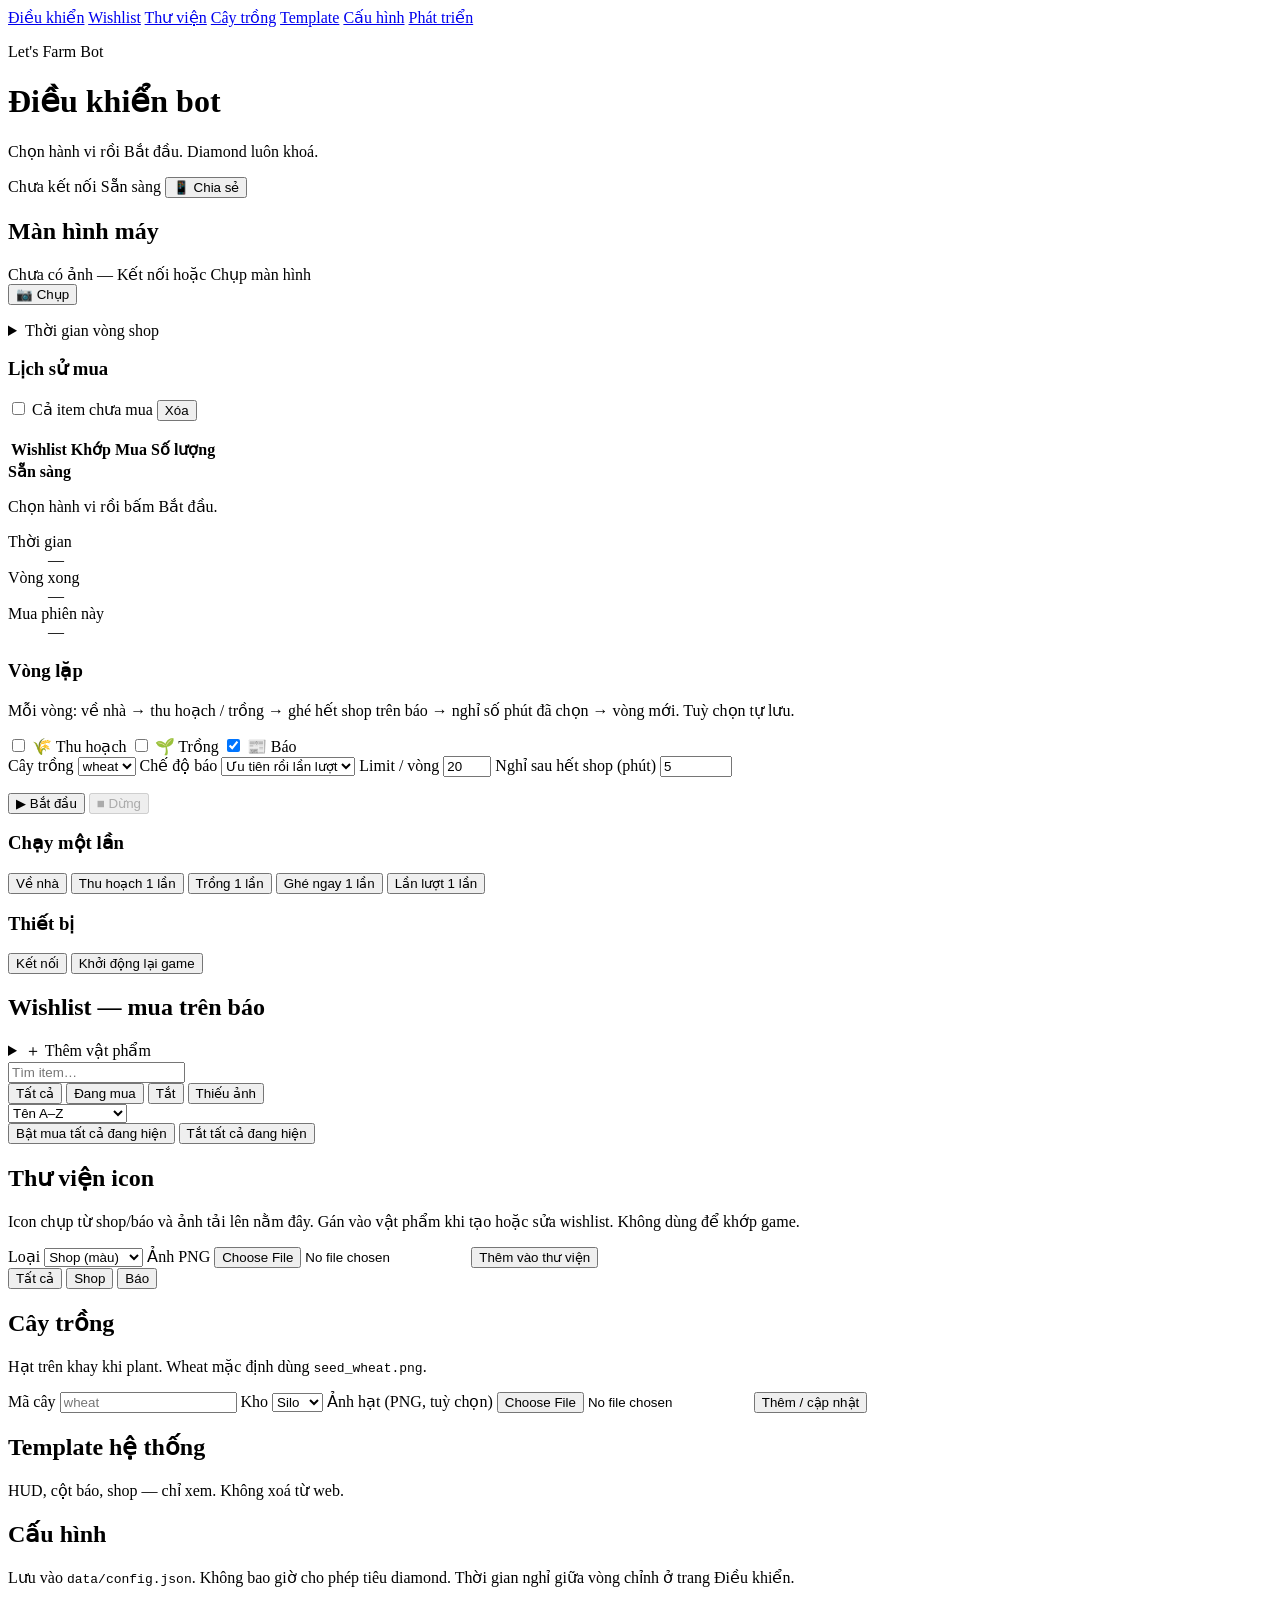
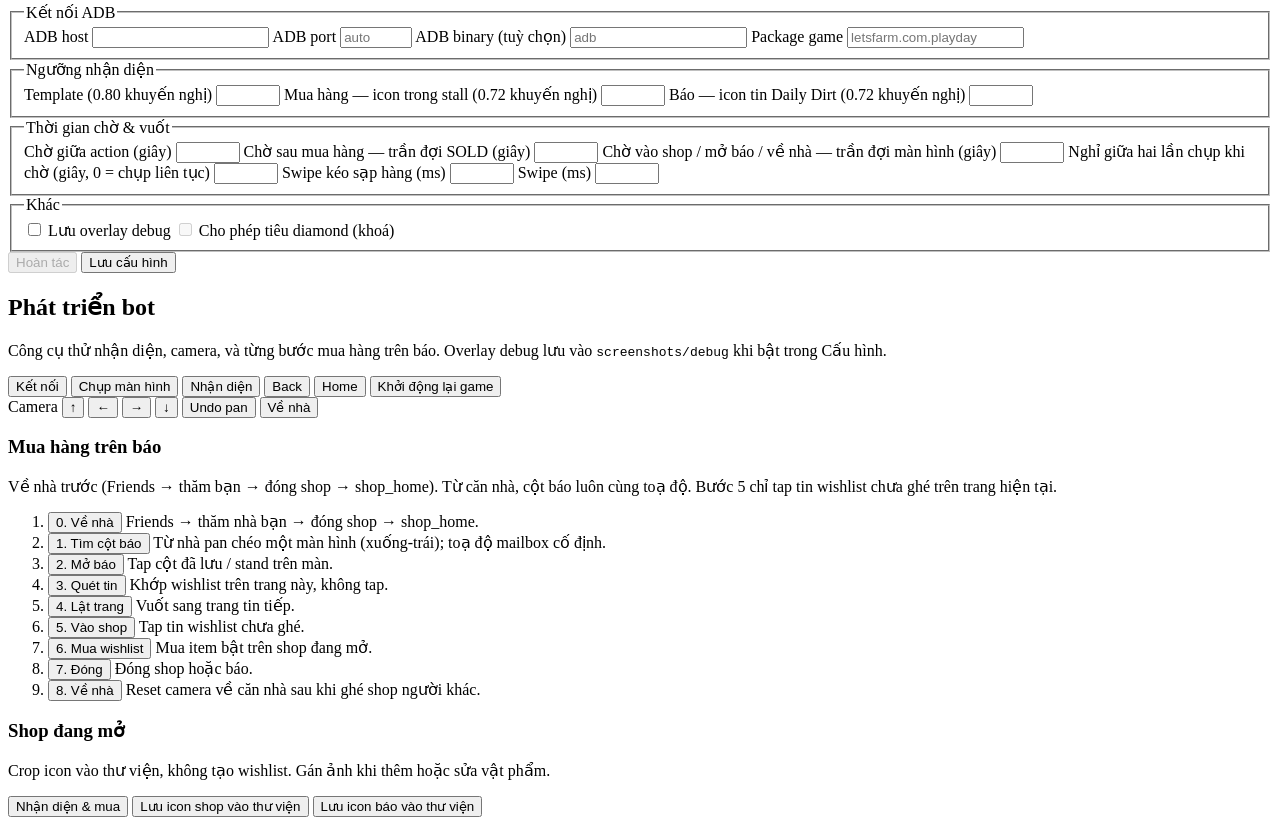
==== commit 396f1357: "update ui game" ====
--- a/app/web/static/index.html
+++ b/app/web/static/index.html
@@ -114,16 +114,25 @@
             </div>
           </div>
           <dl class="run-stats">
-            <div><dt>Thời gian</dt><dd id="stat-elapsed">—</dd></div>
-            <div><dt>Vòng xong</dt><dd id="stat-rounds">—</dd></div>
-            <div><dt>Mua phiên này</dt><dd id="stat-buys">—</dd></div>
+            <div>
+              <dt>Thời gian</dt>
+              <dd id="stat-elapsed">—</dd>
+            </div>
+            <div>
+              <dt>Vòng xong</dt>
+              <dd id="stat-rounds">—</dd>
+            </div>
+            <div>
+              <dt>Mua phiên này</dt>
+              <dd id="stat-buys">—</dd>
+            </div>
           </dl>
           <div id="rest-box" class="rest-box" hidden>
             <div class="rest-line">
               <span>Nghỉ giữa vòng · còn <b id="rest-left">0:00</b></span>
               <button id="btn-skip-rest" class="btn btn-compact" type="button">Chạy vòng mới ngay</button>
             </div>
-            <div class="rest-bar"><span id="rest-bar-fill"></span></div>
+            <div class="rest-bar"><span id="rest-bar-fill"></span><span id="rest-bar-label" class="rest-bar-label" aria-hidden="true"></span></div>
           </div>
         </div>
 
@@ -161,7 +170,7 @@
           <p id="prefs-status" class="muted tiny" aria-live="polite"></p>
         </div>
         <div class="row wrap main-actions">
-          <button id="btn-start" class="btn primary big" type="button">▶ Bắt đầu vòng lặp</button>
+          <button id="btn-start" class="btn primary big" type="button">▶ Bắt đầu</button>
           <button id="btn-stop" class="btn danger big" type="button" disabled>■ Dừng</button>
         </div>
 
@@ -177,15 +186,7 @@
         <h3>Thiết bị</h3>
         <div class="row wrap">
           <button class="btn" type="button" data-run="connect">Kết nối</button>
-          <button
-            class="btn"
-            type="button"
-            data-run="restart_game"
-            data-confirm="Tắt hẳn game rồi mở lại? Bot sẽ đợi tới khi thấy nông trại."
-            data-confirm-ok="Khởi động lại"
-          >
-            Khởi động lại game
-          </button>
+          <button class="btn" type="button" data-run="restart_game" data-confirm="Tắt hẳn game rồi mở lại? Bot sẽ đợi tới khi thấy nông trại." data-confirm-ok="Khởi động lại">Khởi động lại game</button>
         </div>
       </section>
 
@@ -399,15 +400,7 @@
           <button class="btn" type="button" data-run="detect">Nhận diện</button>
           <button class="btn" type="button" data-run="back">Back</button>
           <button class="btn" type="button" data-run="home">Home</button>
-          <button
-            class="btn"
-            type="button"
-            data-run="restart_game"
-            data-confirm="Tắt hẳn game rồi mở lại? Bot sẽ đợi tới khi thấy nông trại."
-            data-confirm-ok="Khởi động lại"
-          >
-            Khởi động lại game
-          </button>
+          <button class="btn" type="button" data-run="restart_game" data-confirm="Tắt hẳn game rồi mở lại? Bot sẽ đợi tới khi thấy nông trại." data-confirm-ok="Khởi động lại">Khởi động lại game</button>
         </div>
         <div class="row wrap pan">
           <span class="muted">Camera</span>
@@ -512,6 +505,7 @@
             <button class="btn primary" type="submit">Lưu</button>
           </div>
         </div>
+        <button class="modal-x" type="button" aria-label="Đóng" title="Đóng">✖</button>
       </form>
     </dialog>
 
@@ -527,6 +521,7 @@
       <div class="modal-actions">
         <button id="library-picker-cancel" class="btn" type="button">Huỷ</button>
       </div>
+      <button class="modal-x" type="button" aria-label="Đóng" title="Đóng">✖</button>
     </dialog>
 
     <dialog id="share-modal" class="modal">
@@ -539,6 +534,7 @@
       <div class="modal-actions">
         <button id="share-close" class="btn" type="button">Đóng</button>
       </div>
+      <button class="modal-x" type="button" aria-label="Đóng" title="Đóng">✖</button>
     </dialog>
 
     <dialog id="buy-history-modal" class="modal">
@@ -548,6 +544,7 @@
       <div class="modal-actions">
         <button id="buy-history-close" class="btn" type="button">Đóng</button>
       </div>
+      <button class="modal-x" type="button" aria-label="Đóng" title="Đóng">✖</button>
     </dialog>
 
     <dialog id="confirm-modal" class="modal confirm-modal">
@@ -558,6 +555,7 @@
           <button class="btn" type="submit" value="cancel">Huỷ</button>
           <button id="confirm-ok" class="btn danger" type="submit" value="ok">Xoá</button>
         </div>
+        <button class="modal-x" type="button" aria-label="Đóng" title="Đóng">✖</button>
       </form>
     </dialog>
 
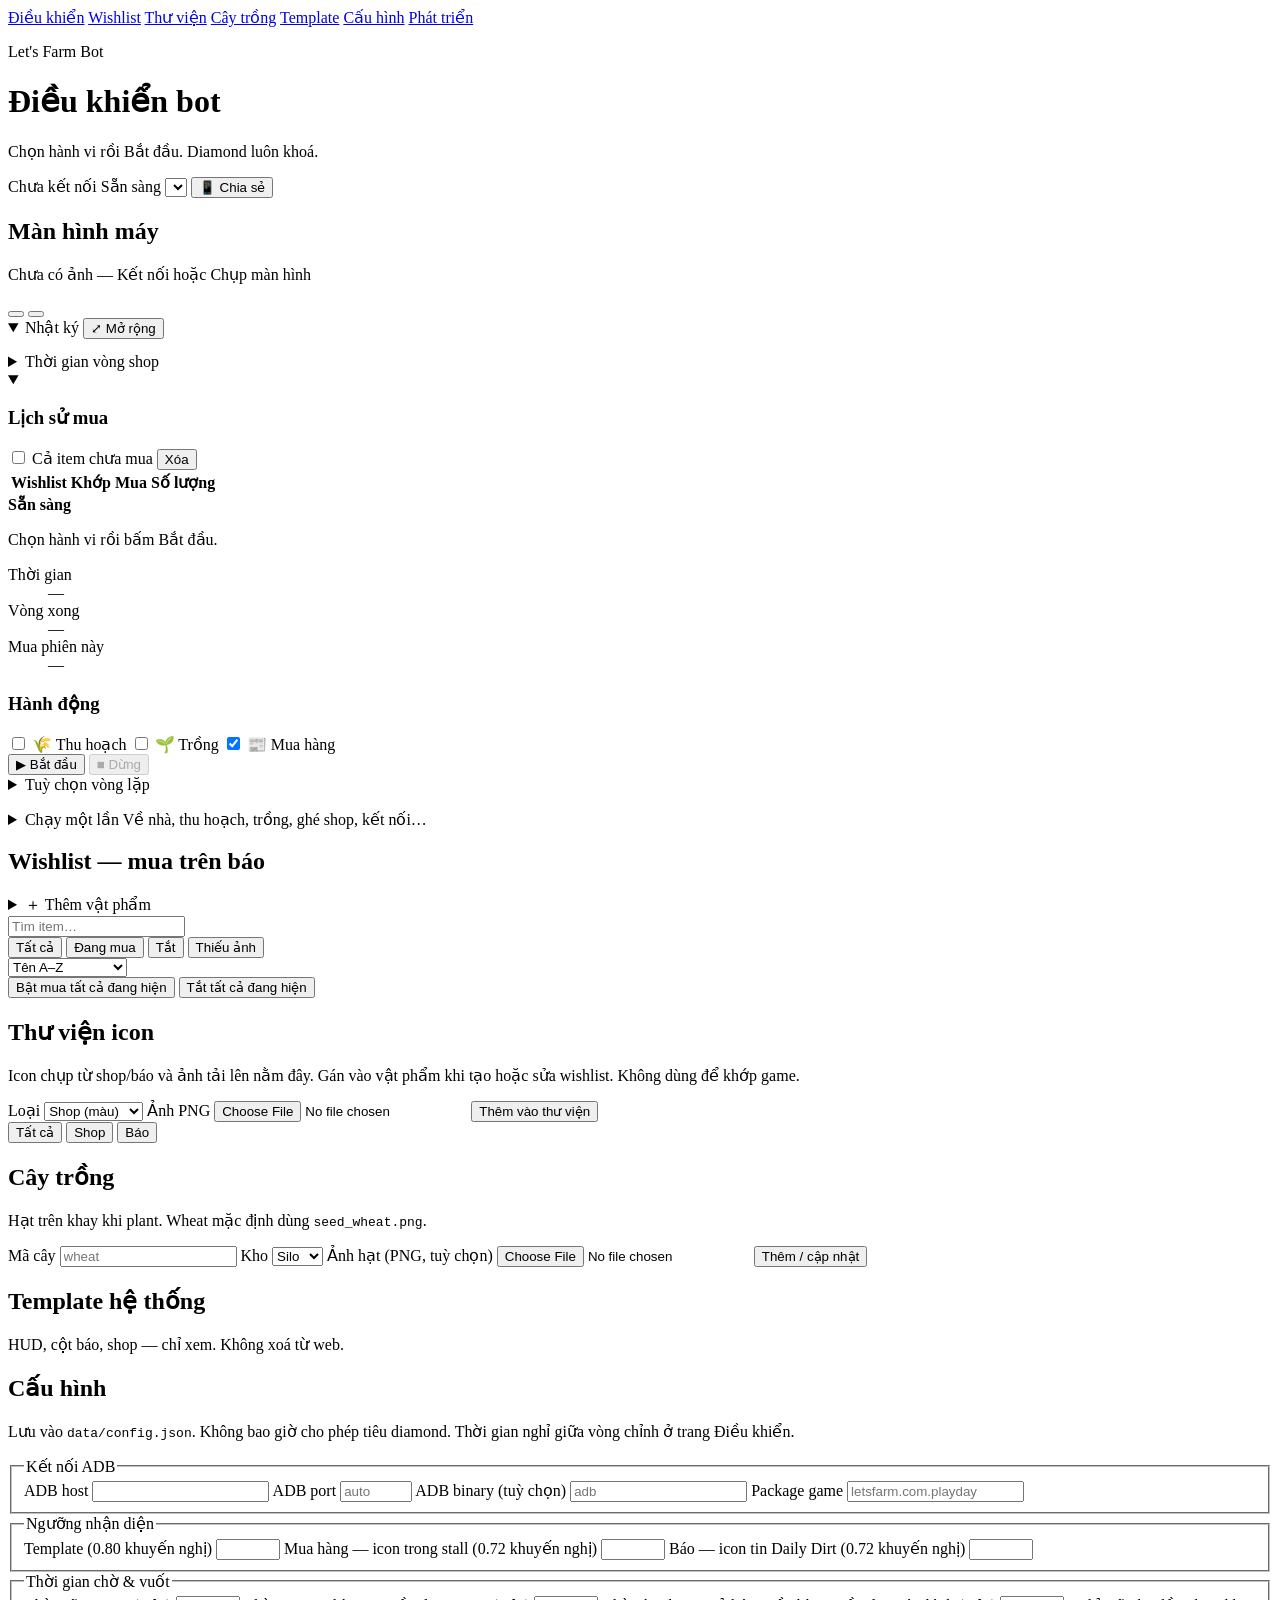
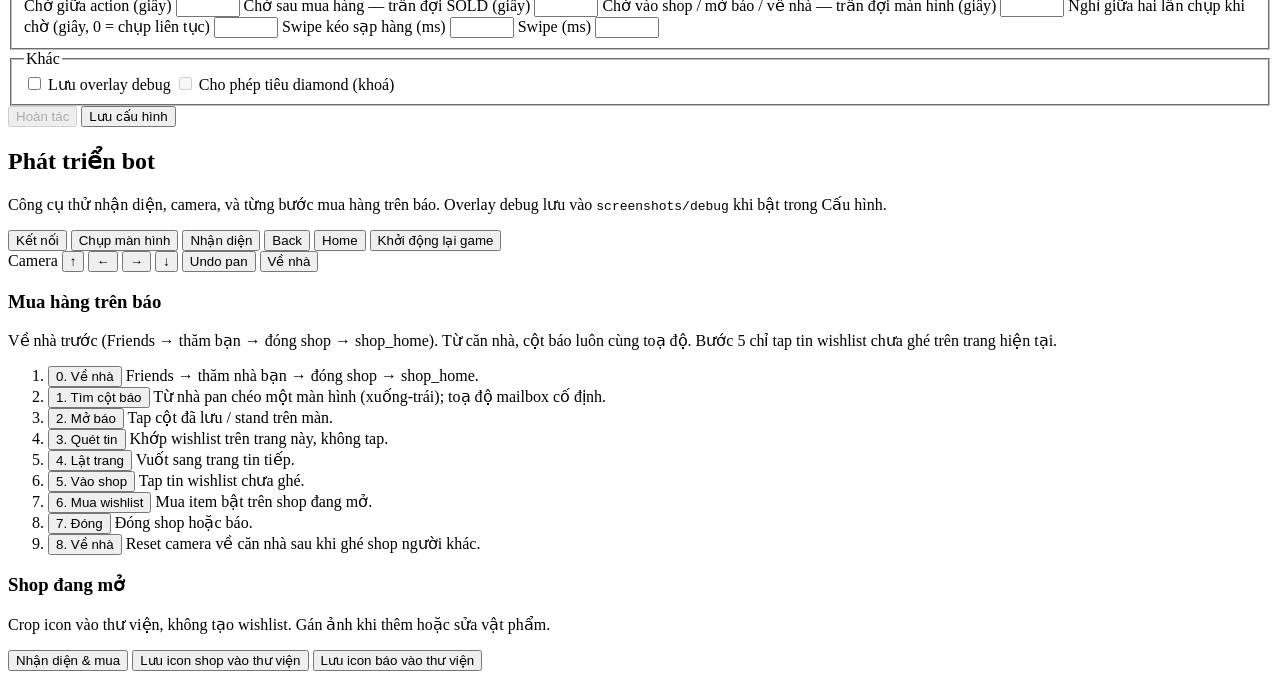
==== commit d6adc50d: "update phase 4 optimize web request api" ====
--- a/app/web/static/index.html
+++ b/app/web/static/index.html
@@ -5,6 +5,14 @@
     <meta name="viewport" content="width=device-width, initial-scale=1, viewport-fit=cover" />
     <title>Hay Day Bot — Điều khiển bot</title>
     <link rel="stylesheet" href="/static/style.css" />
+    <link rel="stylesheet" href="/static/themes.css" />
+    <meta name="theme-color" content="#4b9427" />
+    <script>
+      try {
+        var t = localStorage.getItem('farmbot.theme');
+        if (t) document.documentElement.dataset.theme = JSON.parse(t);
+      } catch (e) {}
+    </script>
     <link id="favicon" rel="icon" href="data:image/svg+xml,<svg xmlns='http://www.w3.org/2000/svg' viewBox='0 0 100 100'><text y='.9em' font-size='90'>🌾</text></svg>" />
   </head>
   <body data-page="control" class="has-live">
@@ -28,6 +36,7 @@
       <div class="top-status">
         <span id="device-pill" class="pill">Chưa kết nối</span>
         <span id="run-pill" class="pill idle">Sẵn sàng</span>
+        <select id="theme-select" class="pill pill-btn theme-select" aria-label="Phong cách giao diện" title="Đổi phong cách giao diện"></select>
         <button id="btn-share" class="pill pill-btn" type="button" title="Mở bot trên điện thoại trong cùng mạng Wi-Fi">📱 Chia sẻ</button>
         <button id="btn-notify" class="pill pill-btn" type="button" hidden title="Thông báo trình duyệt khi bot lỗi hoặc dừng">🔔 Báo khi lỗi</button>
       </div>
@@ -46,10 +55,20 @@
             <img id="live-frame" alt="Màn hình máy" />
           </a>
           <div id="live-empty" class="empty-frame">Chưa có ảnh — Kết nối hoặc Chụp màn hình</div>
-          <button id="btn-shot" class="btn viewport-btn" type="button" data-run="screenshot" title="Chụp màn hình máy">📷 Chụp</button>
-        </div>
-        <p id="run-note" class="muted"></p>
-        <pre id="run-log" class="log" aria-label="Nhật ký bot"></pre>
+        </div>
+        <div class="viewport-actions">
+          <p id="run-note" class="muted"></p>
+          <button id="btn-shot" class="btn btn-round" type="button" data-run="screenshot" aria-label="Chụp màn hình máy" title="Chụp màn hình máy"></button>
+          <button id="btn-screen-toggle" class="btn btn-round" type="button" aria-pressed="true" aria-label="Màn hình: Bật" title="Màn hình đang bật. Bấm để ngừng tải ảnh mới về trình duyệt"></button>
+        </div>
+
+        <details id="log-details" class="fold log-fold" open>
+          <summary>
+            <span class="buy-heading">Nhật ký</span>
+            <button id="btn-log-expand" class="btn btn-compact" type="button" aria-pressed="false" title="Cho khung nhật ký cao hơn">⤢ Mở rộng</button>
+          </summary>
+          <pre id="run-log" class="log" aria-label="Nhật ký bot"></pre>
+        </details>
 
         <details id="timing-details" class="fold">
           <summary>
@@ -83,25 +102,27 @@
           </div>
         </details>
 
-        <div class="buy-heading-row">
-          <h3 class="buy-heading">Lịch sử mua</h3>
-          <div class="row">
+        <details id="buy-details" class="fold" open>
+          <summary>
+            <h3 class="buy-heading">Lịch sử mua</h3>
+            <span id="buy-summary" class="muted buy-summary prefs-summary"></span>
+          </summary>
+          <div class="buy-heading-row">
             <label class="check small"><input id="buy-show-all" type="checkbox" /> Cả item chưa mua</label>
             <button id="btn-buy-reset" class="btn danger btn-compact" type="button">Xóa</button>
           </div>
-        </div>
-        <p id="buy-summary" class="buy-summary"></p>
-        <table class="buy-log">
-          <thead>
-            <tr>
-              <th>Wishlist</th>
-              <th>Khớp</th>
-              <th>Mua</th>
-              <th>Số lượng</th>
-            </tr>
-          </thead>
-          <tbody id="buy-log"></tbody>
-        </table>
+          <table class="buy-log">
+            <thead>
+              <tr>
+                <th>Wishlist</th>
+                <th>Khớp</th>
+                <th>Mua</th>
+                <th>Số lượng</th>
+              </tr>
+            </thead>
+            <tbody id="buy-log"></tbody>
+          </table>
+        </details>
       </aside>
 
       <section class="page card active" data-page="control">
@@ -136,58 +157,66 @@
           </div>
         </div>
 
-        <h3>Vòng lặp</h3>
-        <p class="muted">Mỗi vòng: về nhà → thu hoạch / trồng → ghé hết shop trên báo → nghỉ số phút đã chọn → vòng mới. Tuỳ chọn tự lưu.</p>
+        <h3 title="Mỗi vòng: về nhà → thu hoạch / trồng → ghé hết shop trên báo → nghỉ số phút đã chọn → vòng mới. Tuỳ chọn tự lưu.">Hành động</h3>
         <div id="run-prefs" class="behaviors">
-          <div class="toggle-group" role="group" aria-label="Hành vi">
-            <label class="chip-check"><input id="bh" type="checkbox" /> <span>🌾 Thu hoạch</span></label>
-            <label class="chip-check"><input id="bp" type="checkbox" /> <span>🌱 Trồng</span></label>
-            <label class="chip-check"><input id="bn" type="checkbox" checked /> <span>📰 Báo</span></label>
-          </div>
-          <div class="field-grid">
-            <label
-              >Cây trồng
-              <select id="run-crop">
-                <option value="wheat">wheat</option>
-              </select>
-            </label>
-            <label
-              >Chế độ báo
-              <select id="news-mode">
-                <option value="sweep">Ưu tiên rồi lần lượt</option>
-                <option value="follow">Ghé ngay wishlist</option>
-              </select>
-            </label>
-            <label
-              >Limit / vòng
-              <input id="run-limit" type="number" min="1" max="20" value="20" />
-            </label>
-            <label
-              >Nghỉ sau hết shop (phút)
-              <input id="run-rest-min" type="number" min="0" max="180" step="0.5" value="5" />
-            </label>
-          </div>
+          <div class="loop-row">
+            <div class="toggle-group" role="group" aria-label="Hành vi">
+              <label class="chip-check"><input id="bh" type="checkbox" /> <span>🌾 Thu hoạch</span></label>
+              <label class="chip-check"><input id="bp" type="checkbox" /> <span>🌱 Trồng</span></label>
+              <label class="chip-check"><input id="bn" type="checkbox" checked /> <span>📰 Mua hàng</span></label>
+            </div>
+            <div class="row main-actions">
+              <button id="btn-start" class="btn primary big" type="button">▶ Bắt đầu</button>
+              <button id="btn-stop" class="btn danger big" type="button" disabled>■ Dừng</button>
+            </div>
+          </div>
+          <details id="prefs-details" class="fold">
+            <summary>
+              <span class="buy-heading">Tuỳ chọn vòng lặp</span>
+              <span id="prefs-summary" class="muted prefs-summary"></span>
+            </summary>
+            <div class="field-grid">
+              <label id="lbl-crop"
+                >Cây trồng
+                <select id="run-crop">
+                  <option value="wheat">wheat</option>
+                </select>
+              </label>
+              <label id="lbl-news-mode"
+                >Chế độ báo
+                <select id="news-mode">
+                  <option value="sweep">Ưu tiên rồi lần lượt</option>
+                  <option value="follow">Ghé ngay wishlist</option>
+                </select>
+              </label>
+              <label
+                >Limit / vòng
+                <input id="run-limit" type="number" min="1" max="20" value="20" />
+              </label>
+              <label id="lbl-rest"
+                >Nghỉ sau hết shop (phút)
+                <input id="run-rest-min" type="number" min="0" max="180" step="0.5" value="5" />
+              </label>
+            </div>
+          </details>
           <p id="prefs-status" class="muted tiny" aria-live="polite"></p>
         </div>
-        <div class="row wrap main-actions">
-          <button id="btn-start" class="btn primary big" type="button">▶ Bắt đầu</button>
-          <button id="btn-stop" class="btn danger big" type="button" disabled>■ Dừng</button>
-        </div>
-
-        <h3>Chạy một lần</h3>
-        <div class="row wrap">
-          <button class="btn" type="button" data-run="go_home">Về nhà</button>
-          <button class="btn" type="button" data-run="harvest">Thu hoạch 1 lần</button>
-          <button class="btn" type="button" data-run="plant">Trồng 1 lần</button>
-          <button class="btn" type="button" data-run="newspaper" data-news-mode="follow">Ghé ngay 1 lần</button>
-          <button class="btn" type="button" data-run="newspaper" data-news-mode="sweep">Lần lượt 1 lần</button>
-        </div>
-
-        <h3>Thiết bị</h3>
-        <div class="row wrap">
-          <button class="btn" type="button" data-run="connect">Kết nối</button>
-          <button class="btn" type="button" data-run="restart_game" data-confirm="Tắt hẳn game rồi mở lại? Bot sẽ đợi tới khi thấy nông trại." data-confirm-ok="Khởi động lại">Khởi động lại game</button>
-        </div>
+
+        <details id="once-details" class="fold">
+          <summary>
+            <span class="buy-heading">Chạy một lần</span>
+            <span class="muted prefs-summary">Về nhà, thu hoạch, trồng, ghé shop, kết nối…</span>
+          </summary>
+          <div class="once-grid">
+            <button class="btn btn-compact" type="button" data-run="go_home">Về nhà</button>
+            <button class="btn btn-compact" type="button" data-run="harvest">Thu hoạch</button>
+            <button class="btn btn-compact" type="button" data-run="plant">Trồng</button>
+            <button class="btn btn-compact" type="button" data-run="newspaper" data-news-mode="follow">Ghé ngay</button>
+            <button class="btn btn-compact" type="button" data-run="newspaper" data-news-mode="sweep">Lần lượt</button>
+            <button class="btn btn-compact" type="button" data-run="connect">Kết nối</button>
+            <button class="btn btn-compact" type="button" data-run="restart_game" data-confirm="Tắt hẳn game rồi mở lại? Bot sẽ đợi tới khi thấy nông trại." data-confirm-ok="Khởi động lại">Khởi động lại game</button>
+          </div>
+        </details>
       </section>
 
       <section class="page card" data-page="wishlist">
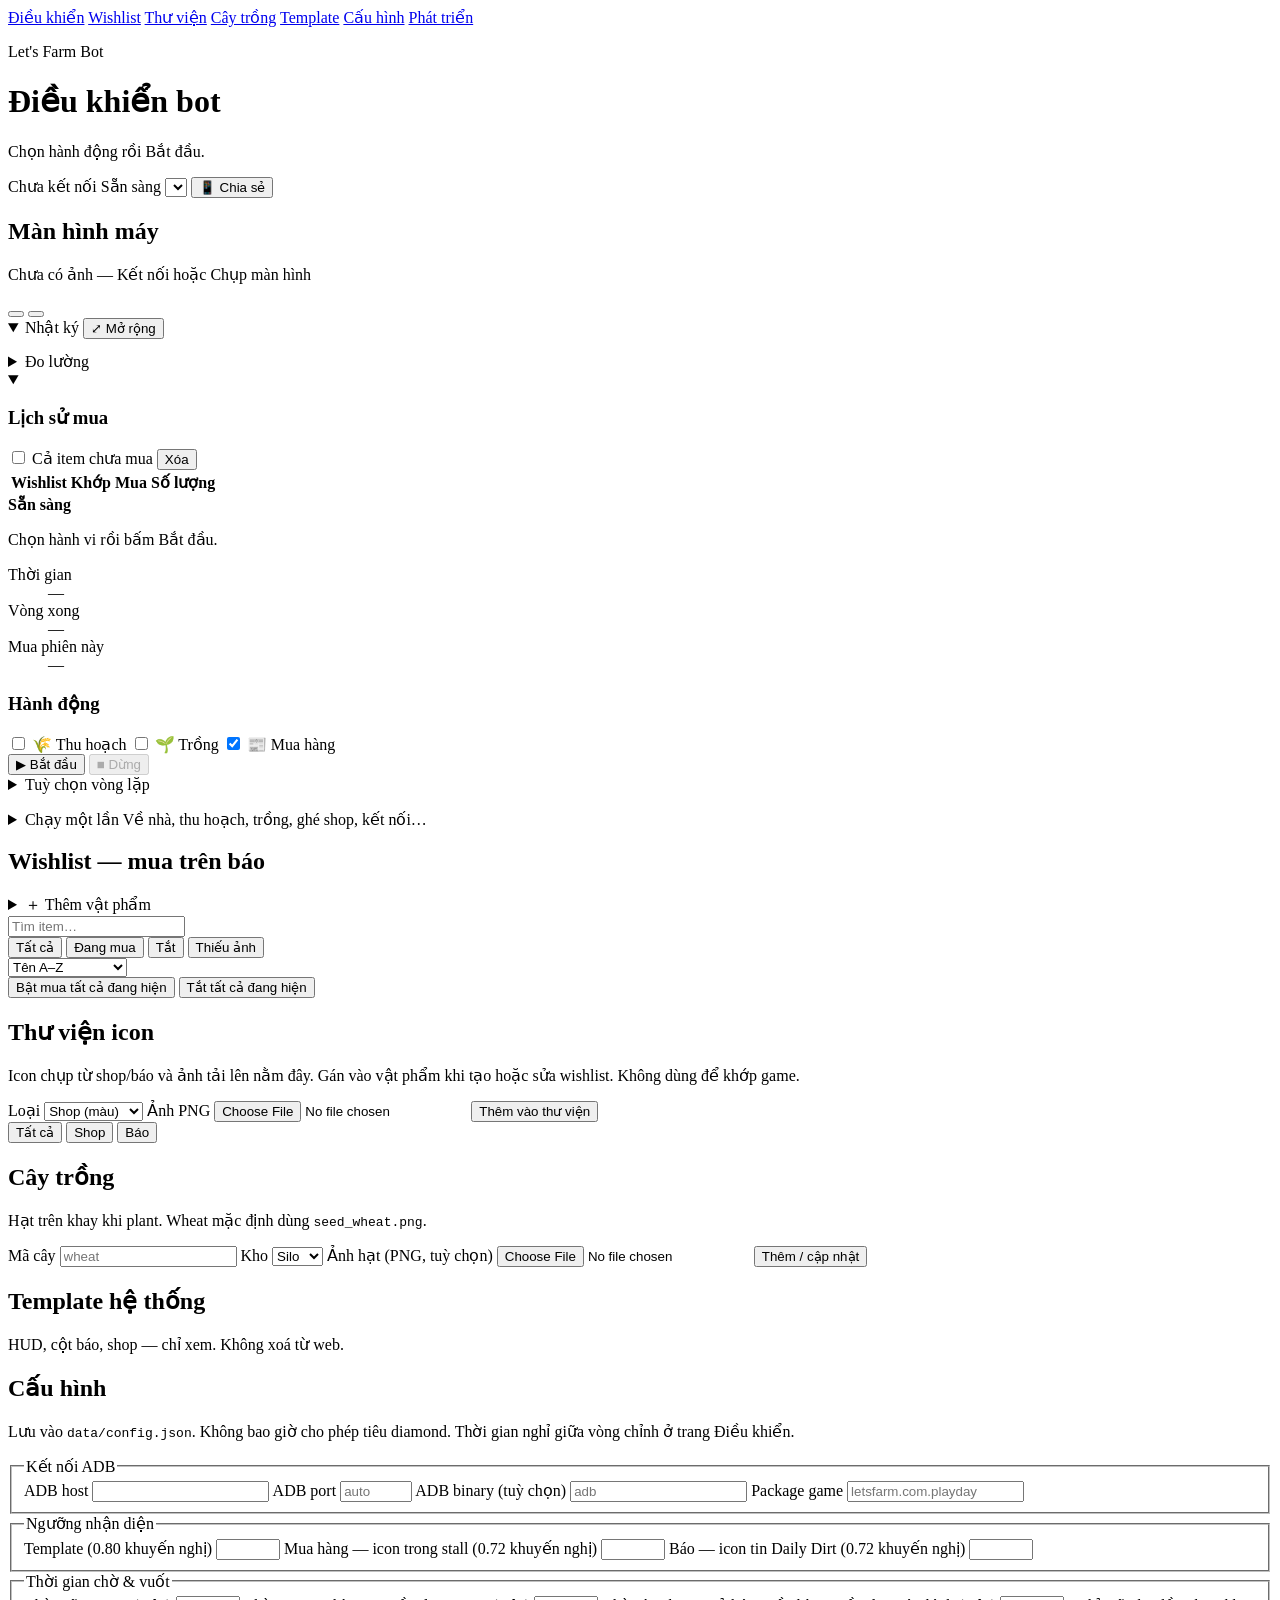
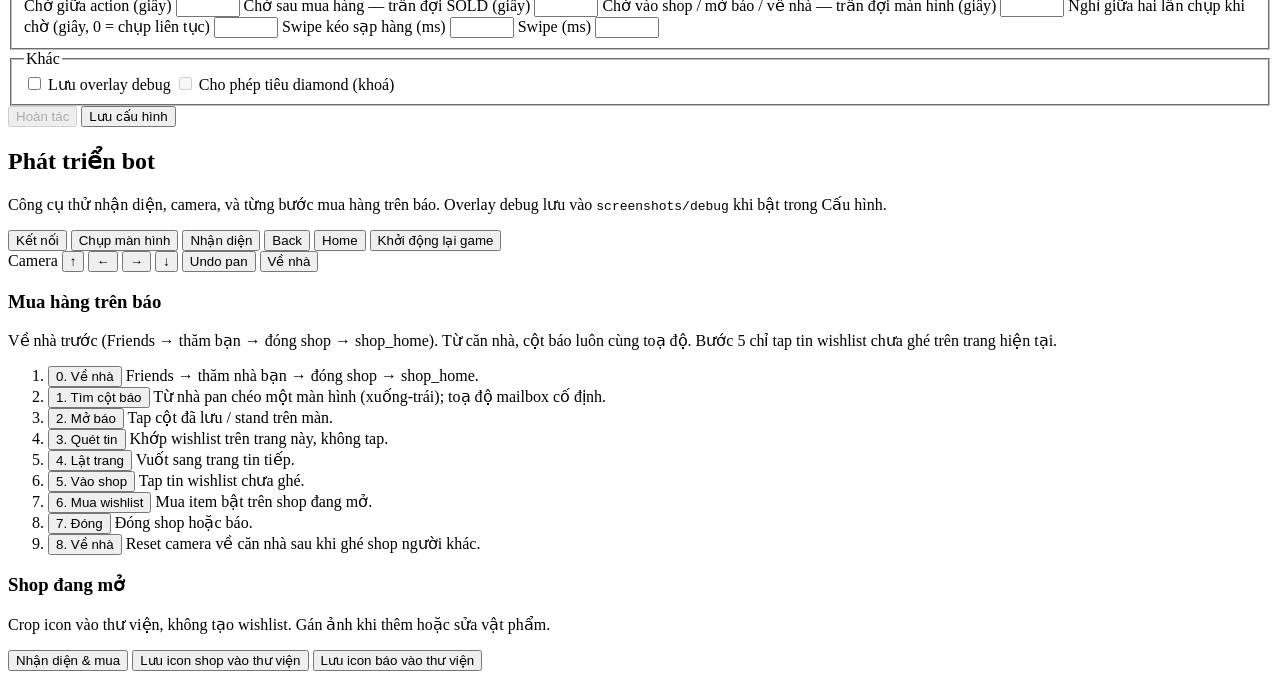
==== commit 99225c86: "update ui" ====
--- a/app/web/static/index.html
+++ b/app/web/static/index.html
@@ -31,7 +31,7 @@
       <div>
         <p class="eyebrow">Let's Farm Bot</p>
         <h1 id="page-title">Điều khiển bot</h1>
-        <p id="page-lede" class="lede">Chọn hành vi rồi Bắt đầu. Diamond luôn khoá.</p>
+        <p id="page-lede" class="lede">Chọn hành động rồi Bắt đầu.</p>
       </div>
       <div class="top-status">
         <span id="device-pill" class="pill">Chưa kết nối</span>
@@ -72,7 +72,7 @@
 
         <details id="timing-details" class="fold">
           <summary>
-            <span class="buy-heading">Thời gian vòng shop</span>
+            <span class="buy-heading">Đo lường</span>
             <span id="timing-head" class="muted timing-head"></span>
           </summary>
           <div id="timing-panel" hidden>
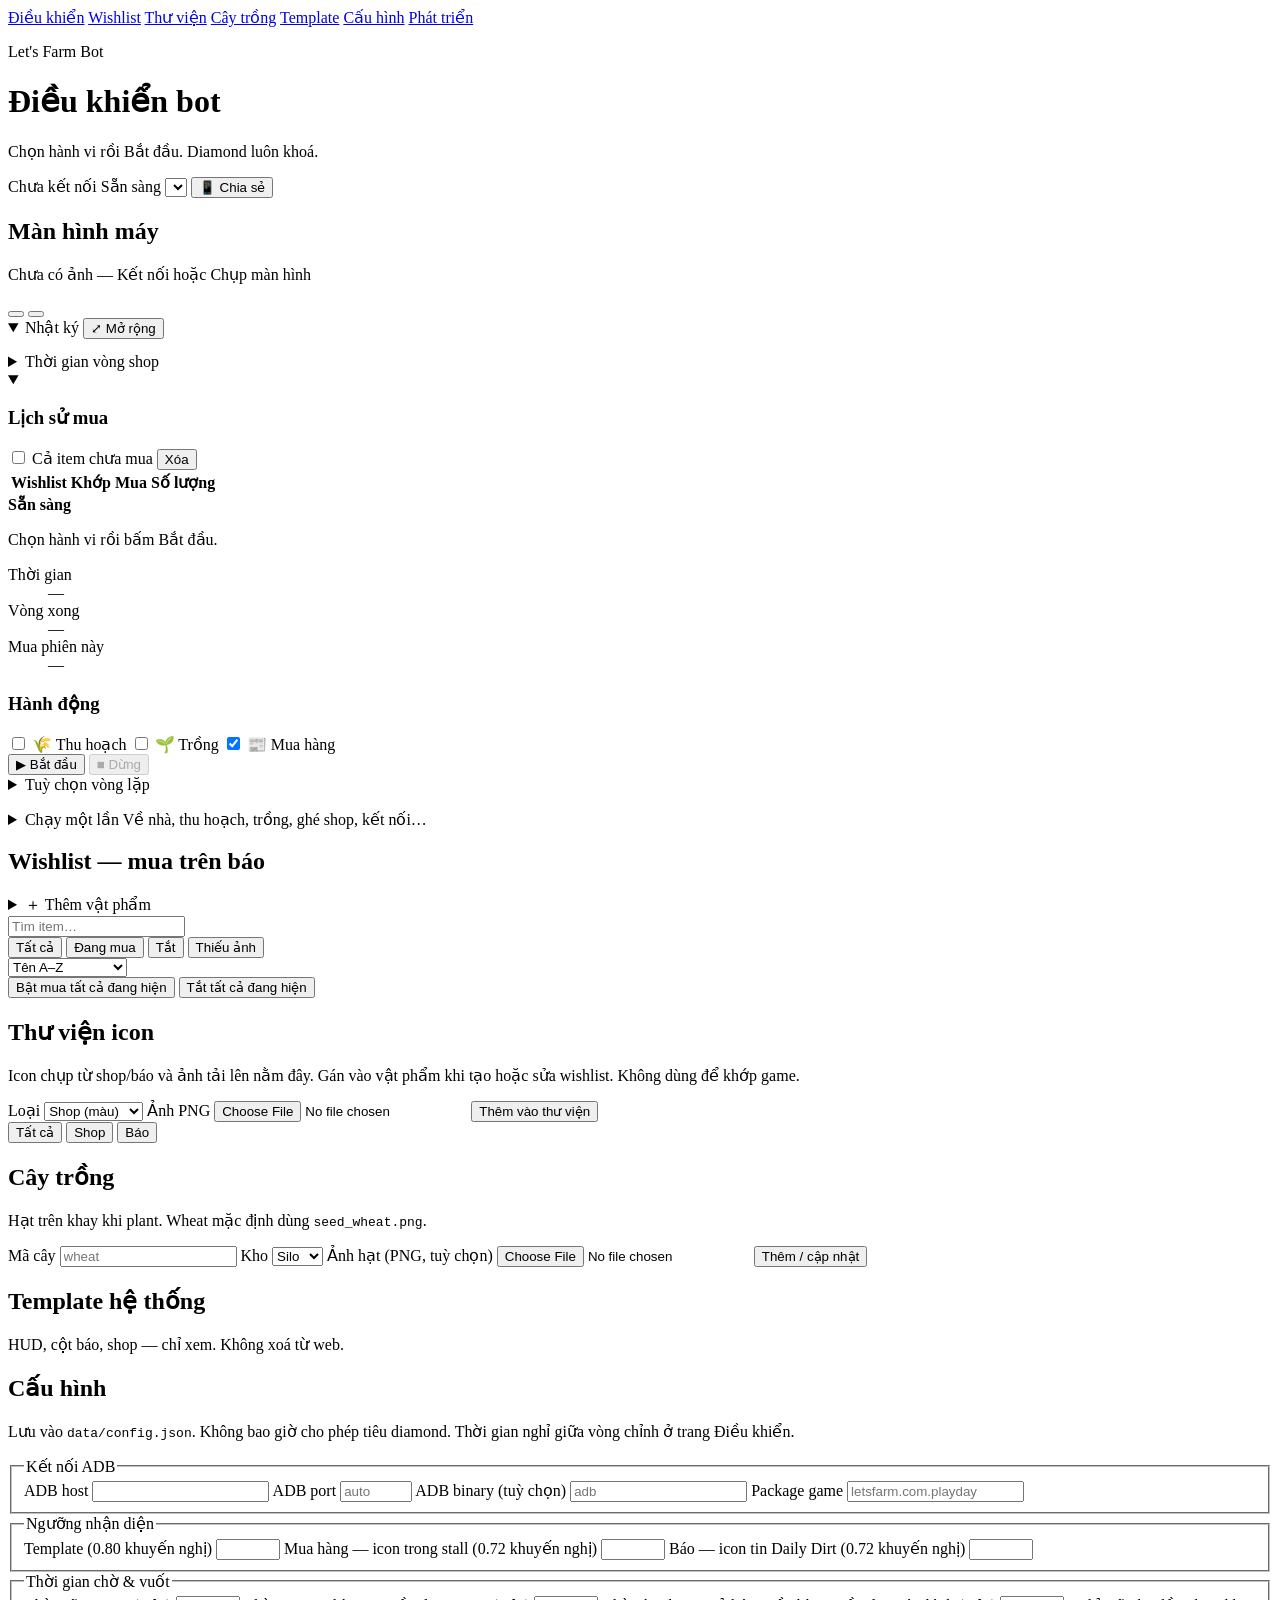
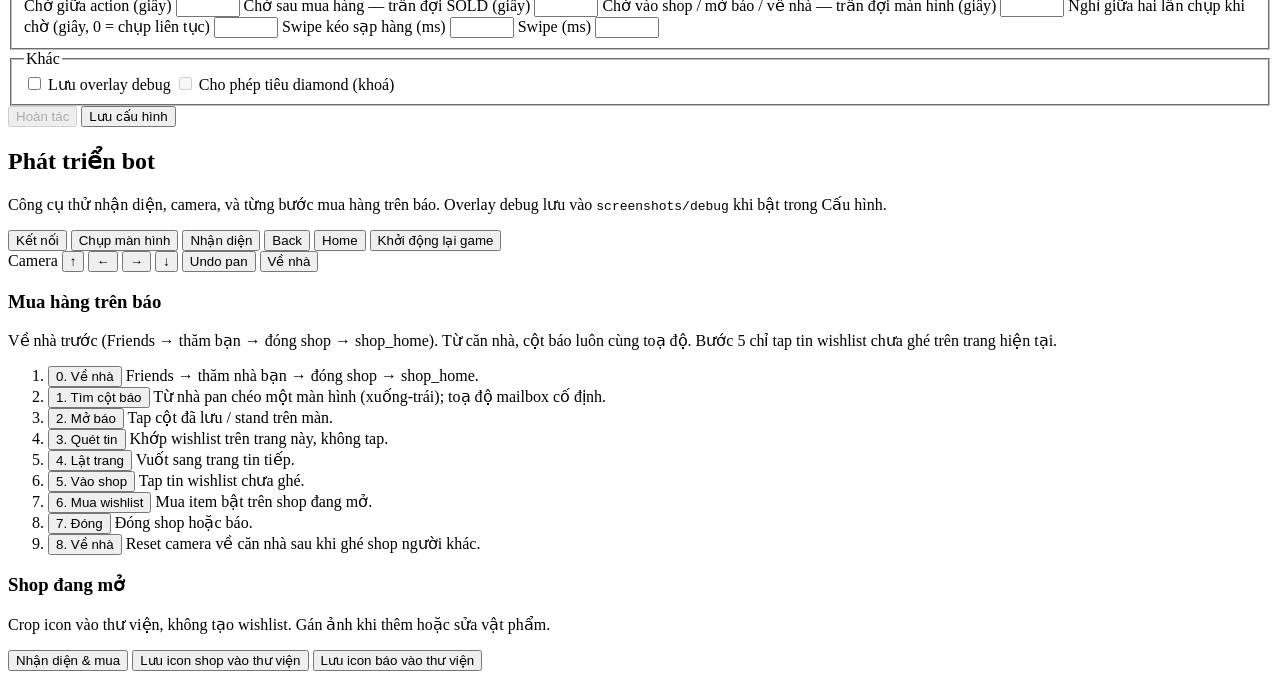
==== commit ba6ca804: "Merge pull request #2 from vuongtruong97/feature/shopping-phase-4 Feature/shopping phase 4" ====
--- a/app/web/static/index.html
+++ b/app/web/static/index.html
@@ -31,7 +31,7 @@
       <div>
         <p class="eyebrow">Let's Farm Bot</p>
         <h1 id="page-title">Điều khiển bot</h1>
-        <p id="page-lede" class="lede">Chọn hành động rồi Bắt đầu.</p>
+        <p id="page-lede" class="lede">Chọn hành vi rồi Bắt đầu. Diamond luôn khoá.</p>
       </div>
       <div class="top-status">
         <span id="device-pill" class="pill">Chưa kết nối</span>
@@ -72,7 +72,7 @@
 
         <details id="timing-details" class="fold">
           <summary>
-            <span class="buy-heading">Đo lường</span>
+            <span class="buy-heading">Thời gian vòng shop</span>
             <span id="timing-head" class="muted timing-head"></span>
           </summary>
           <div id="timing-panel" hidden>
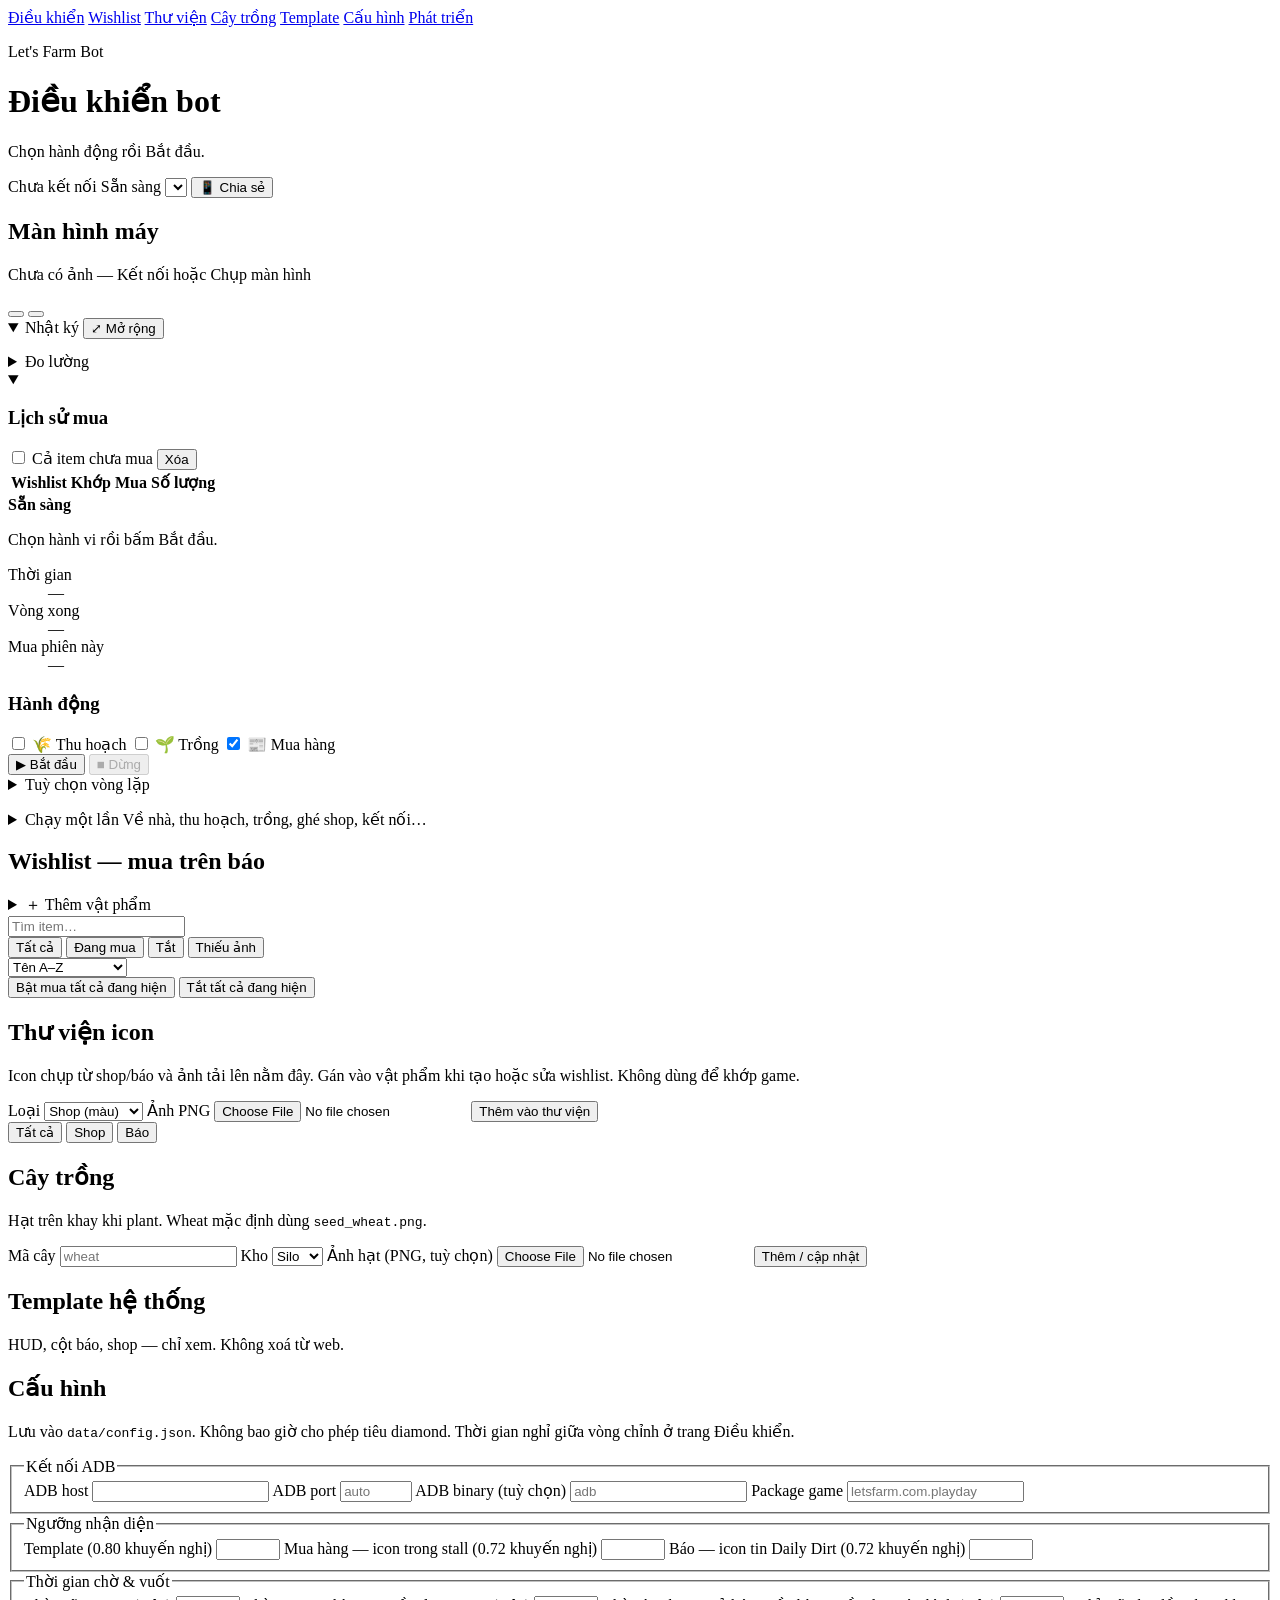
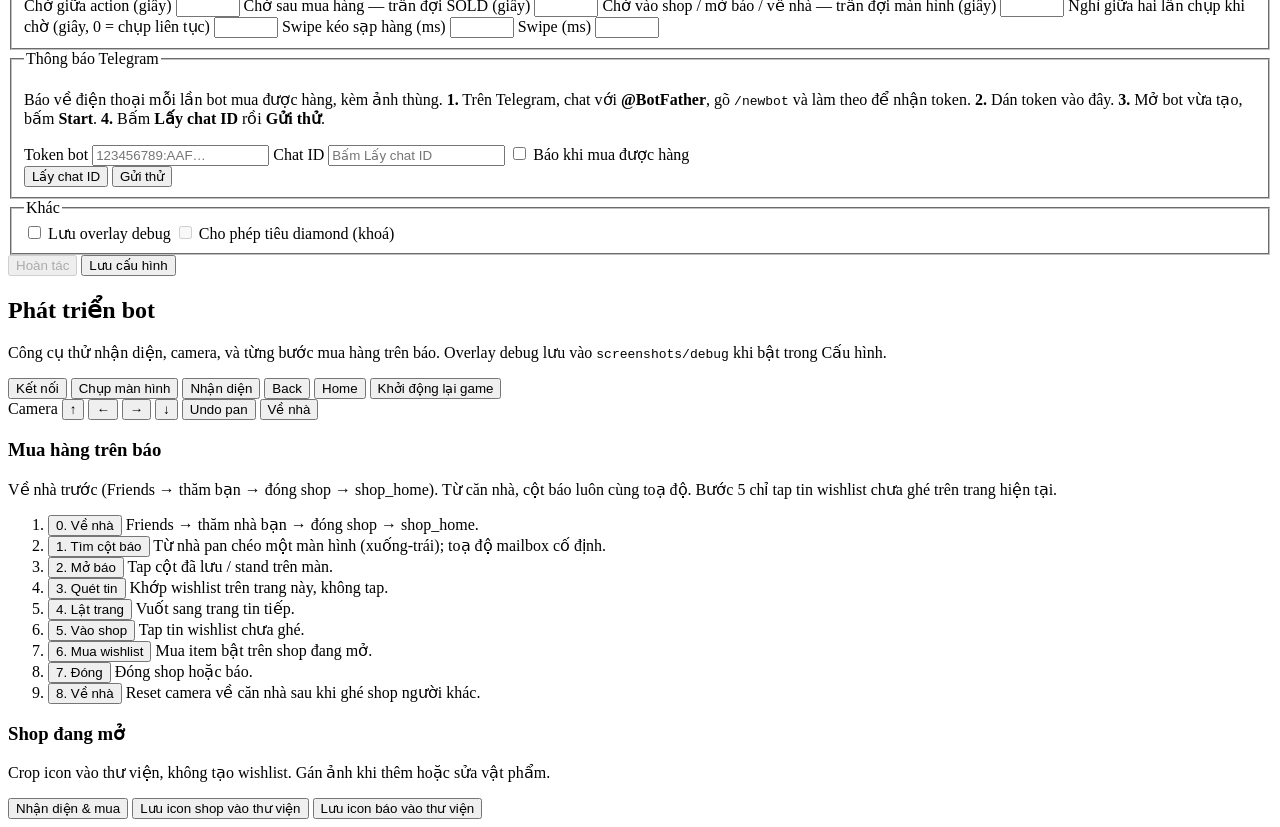
==== commit 4023dc64: "update pÃhase 4" ====
--- a/app/web/static/index.html
+++ b/app/web/static/index.html
@@ -31,7 +31,7 @@
       <div>
         <p class="eyebrow">Let's Farm Bot</p>
         <h1 id="page-title">Điều khiển bot</h1>
-        <p id="page-lede" class="lede">Chọn hành vi rồi Bắt đầu. Diamond luôn khoá.</p>
+        <p id="page-lede" class="lede">Chọn hành động rồi Bắt đầu.</p>
       </div>
       <div class="top-status">
         <span id="device-pill" class="pill">Chưa kết nối</span>
@@ -72,7 +72,7 @@
 
         <details id="timing-details" class="fold">
           <summary>
-            <span class="buy-heading">Thời gian vòng shop</span>
+            <span class="buy-heading">Đo lường</span>
             <span id="timing-head" class="muted timing-head"></span>
           </summary>
           <div id="timing-panel" hidden>
@@ -407,6 +407,27 @@
               <input id="swipe_duration_ms" name="swipe_duration_ms" type="number" min="50" max="3000" />
             </label>
           </fieldset>
+          <fieldset class="telegram-fieldset">
+            <legend>Thông báo Telegram</legend>
+            <p class="muted telegram-help">
+              Báo về điện thoại mỗi lần bot mua được hàng, kèm ảnh thùng. <b>1.</b> Trên Telegram, chat với <b>@BotFather</b>, gõ <code>/newbot</code> và làm theo để nhận token.
+              <b>2.</b> Dán token vào đây. <b>3.</b> Mở bot vừa tạo, bấm <b>Start</b>. <b>4.</b> Bấm <b>Lấy chat ID</b> rồi <b>Gửi thử</b>.
+            </p>
+            <label
+              >Token bot
+              <input id="telegram_token" name="telegram_token" type="password" autocomplete="off" spellcheck="false" placeholder="123456789:AAF…" />
+            </label>
+            <label
+              >Chat ID
+              <input id="telegram_chat_id" name="telegram_chat_id" autocomplete="off" placeholder="Bấm Lấy chat ID" />
+            </label>
+            <label class="check"> <input id="telegram_buys" name="telegram_buys" type="checkbox" /> Báo khi mua được hàng </label>
+            <div class="row">
+              <button id="btn-telegram-chat" class="btn btn-compact" type="button">Lấy chat ID</button>
+              <button id="btn-telegram-test" class="btn btn-compact primary" type="button">Gửi thử</button>
+              <button id="btn-telegram-clear" class="btn btn-compact danger" type="button" hidden>Xoá token</button>
+            </div>
+          </fieldset>
           <fieldset>
             <legend>Khác</legend>
             <label class="check"> <input id="debug" name="debug" type="checkbox" /> Lưu overlay debug </label>
